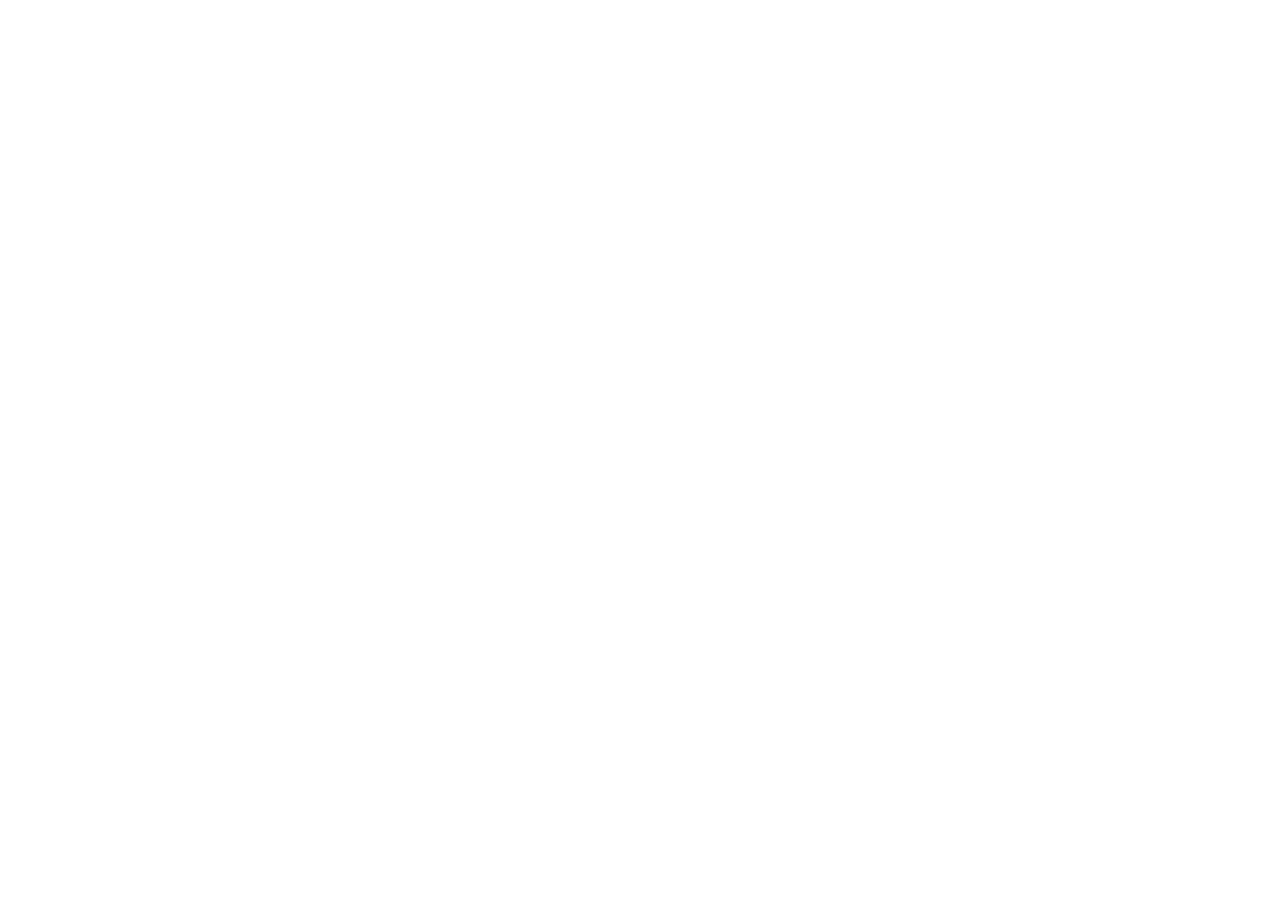
==== src/main/resources/static/index.html @ 457ac4c6 "Initial version done using eclipse" ====
<!DOCTYPE HTML>
<html>
<head> 
    <title>Getting Started: Serving Web Content</title> 
    <meta http-equiv="Content-Type" content="text/html; charset=UTF-8" />
		<link href="/lib/bootstrap-4.1.1/dist/css/bootstrap.min.css" rel="stylesheet">  
		<link href="/css/common.css" rel="stylesheet">  
		<link rel="stylesheet" href="/lib/bxslider-4-4.2.12/dist/jquery.bxslider.css">
		<link rel="stylesheet" href="/lib/datePicker-master/css/datepicker.css">
</head>
	<body>
	    <div id="screenDiv"></div>

			<script src="/lib/jquery-3.3.1.min.js"></script>
			<script src="/lib/popper.min.js"></script>
			<script src="/lib/bootstrap-4.1.1/dist/js/bootstrap.min.js"></script>
			<script src="/lib/bxslider-4-4.2.12/dist/jquery.bxslider.js"></script>
			<script src="/lib/datePicker-master/js/datepicker.js"></script>
			<script src="/lib/nicEdit/nicEdit.js"></script>
			
		  <script src="/lib/UiUtil.js"></script>
		  <script src="/lib/UiForm.js"></script>   
		  <script src="/lib/Js2StJson.js"></script>

			<script>
				var objRealWorld = {"id":null,"productCode":"TPN01","shortDescription":"Allianz Life Taipan Account","longDescription":"Taipan","productDescription":"Allianz Life Taipan Account","productType":"UL","supplementaryFollowBasic":"1","ageCalculationBasis":"ANEB","priorityForPremiumMatching":"0","manjaCareApplicable":"","masterPolicyNo":"","riskBackdating":"180","rebate":"","advancePremiumAllowable":"","policyYear":"","okuInfoRequired":"","masterPolicyRequired":"","ceiliExamRequired":"0","perLifeGrouping":"","currency":"MYR","guranteedCoupon":"","toleranceAmountAllowable":"","requirementChannelType":"","stampDuty":"SHTI","serviceTaxExempted":"1","policyScheduleCertTemplate":"0"};
				var objForDisplay = Obj2StJson(objRealWorld);
				//objForDisplay = {"data":{"Product Code":{"data":"Testing Code"},"Short Description":{"data":""},"Long Description":{"data":""},"Product Description":{"data":""},"Product Type":{"data":""},"Supplementary Follow Basic":{"data":""},"Age Calculation Basis":{"data":""},"Priority For Premium Matching":{"data":""},"Manja Care Applicable":{"data":""},"Master Policy No":{"data":""},"Risk Backdating":{"data":""},"Rebate":{"data":""},"Advance Premium Allowable":{"data":""},"Policy Year":{"data":""},"Oku Info Required":{"data":""},"Master Policy Required":{"data":""},"Ceili Exam Required":{"data":""},"Per Life Grouping":{"data":""},"Currency":{"data":""},"Guranteed Coupon":{"data":""},"Tolerance Amount Allowable":{"data":""},"Requirement Channel Type":{"data":""},"Stamp Duty":{"data":""},"Service Tax Exempted":{"data":""},"Policy Schedule Cert Template":{"data":""}}};
				//objForDisplay = {"data":{"Name":{"data":"","updateable":"false","size":"64"},"Alias":{"data":"","updateable":"false","size":"32"},"Birth Date":{"data":"","type":"date"},"Gender":{"option":{"Female":[],"Male":[]},"data":"","lookup":true},"Ethnic":{"option":{"Other":[],"Caucasian":[],"Malay":[],"Indian":[],"Chinese":[]},"data":"","lookup":true},"Religion":{"option":{"Other":[],"Christian":[],"Islam":[],"Hindu":[],"Buddhist":[]},"data":"","lookup":true},"Marital Status":{"option":{"Widow":[],"Divorce":[],"Single":[],"Married":[]},"data":"","lookup":true},"Identification":{"uimaster":true,"clasz":"biz.shujutech.o2rm.Identity","dataset":[{"clasz":"biz.shujutech.o2rm.MalaysiaIdentityCard","objectId":-1,"data":{"Issuing Country":{"data":"Malaysia","changeable":"false","size":"20"},"Identity Name":{"data":"MyKad","changeable":"false","size":"32"},"Old Identity Card No":{"data":"","size":"20"},"New Identity Card No":{"data":"","updateable":"false","size":"20"}},"slideNo":0}]},"No Of Children":{"data":""},"Employment":{"uimaster":true,"clasz":"biz.shujutech.o2rm.Employment","dataset":[{"clasz":"biz.shujutech.o2rm.EmploymentMalaysia","objectId":-1,"data":{"Start Date":{"data":"","type":"date"},"End Date":{"data":"","type":"date"},"Employment Type":{"option":{"Intern":[],"Contract":[],"Permanent":[]},"data":"","lookup":true},"Designation":{"data":"","size":"32"},"Salary":{"clasz":"biz.shujutech.o2rm.Salary","objectId":-1,"data":{"Salary":{"clasz":"biz.shujutech.o2rm.Money","objectId":-1,"data":"","currencies":{"SGD":"SGD","MYR":"MYR"},"type":"money"},"Salary Period":{"option":{"Hourly":[],"Biweekly":[],"Weekly":[],"Monthly":[]},"data":"","lookup":true}}},"Epf Calculator":{"option":{"No EPF Contribution":[],"2017: 11% Employee":[],"As per current statutory regulation":[]},"data":"","lookup":true},"Epf No":{"data":"","size":"16"},"Tax No":{"data":"","size":"16"},"Tax Branch":{"data":"","size":"16"},"Socso No":{"data":"","size":"16"},"New Socso Member":{"data":"","type":"boolean"},"Remark":{"data":"","type":"html"}},"slideNo":0}]},"Bank Account":{"clasz":"biz.shujutech.o2rm.PersonGotBankAccount","dataset":[]},"Address":{"clasz":"biz.shujutech.o2rm.PersonGotAddr","dataset":[]},"Mobile Phone":{"clasz":"biz.shujutech.o2rm.PersonGotMobile","dataset":[]},"Email":{"clasz":"biz.shujutech.o2rm.PersonGotEmail","dataset":[]},"Telephone":{"clasz":"biz.shujutech.o2rm.PersonGotTelephone","dataset":[]},"Spouse":{"uimaster":true,"clasz":"biz.shujutech.o2rm.Spouse","data":{}},"Children":{"clasz":"biz.shujutech.o2rm.Person","dataset":[]},"Emergency Contact":{"uimaster":true,"clasz":"biz.shujutech.o2rm.PersonGotRelative","data":{}}}};
				objForDisplay = {"objectId":13,"clasz":"biz.shujutech.o2rm.Person","data":{"Name":{"data":"Bill Gates","updateable":"false","size":"64"},"Alias":{"data":"","updateable":"false","size":"32"},"Birth Date":{"data":"12-Jan-1956","type":"date"},"Gender":{"option":{"Female":[],"Male":[]},"data":"Male","lookup":true},"Ethnic":{"option":{"Other":[],"Caucasian":[],"Malay":[],"Indian":[],"Chinese":[]},"data":"Caucasian","lookup":true},"Religion":{"option":{"Other":[],"Christian":[],"Islam":[],"Hindu":[],"Buddhist":[]},"data":"Christian","lookup":true},"Marital Status":{"option":{"Widow":[],"Divorce":[],"Single":[],"Married":[]},"data":"Married","lookup":true},"Identification":{"uimaster":true,"clasz":"biz.shujutech.o2rm.Identity","dataset":[{"clasz":"biz.shujutech.o2rm.MalaysiaIdentityCard","objectId":12,"data":{"Issuing Country":{"data":"Malaysia","changeable":"false","size":"20"},"Identity Name":{"data":"MyKad","changeable":"false","size":"32"},"Old Identity Card No":{"data":"","size":"20"},"New Identity Card No":{"data":"23535353234","updateable":"false","size":"20"}},"slideNo":0}]},"No Of Children":{"data":"1"},"Employment":{"uimaster":true,"clasz":"biz.shujutech.o2rm.Employment","dataset":[{"clasz":"biz.shujutech.o2rm.EmploymentMalaysia","objectId":13,"data":{"Start Date":{"data":"01-Jan-2018","type":"date"},"End Date":{"data":"","type":"date"},"Employment Type":{"option":{"Intern":[],"Contract":[],"Permanent":[]},"data":"Intern","lookup":true},"Designation":{"data":"Programmer","size":"32"},"Salary":{"clasz":"biz.shujutech.o2rm.Salary","objectId":-1,"data":{"Salary":{"clasz":"biz.shujutech.o2rm.Money","objectId":-1,"data":"MYR 8,000.00","currencies":{"SGD":"SGD","MYR":"MYR"},"type":"money"},"Salary Period":{"option":{"Hourly":[],"Biweekly":[],"Weekly":[],"Monthly":[]},"data":"Monthly","lookup":true}}},"Epf Calculator":{"option":{"No EPF Contribution":[],"2017: 11% Employee":[],"As per current statutory regulation":[]},"data":"As per current statutory regulation","lookup":true},"Epf No":{"data":"2324294","size":"16"},"Tax No":{"data":"23424332","size":"16"},"Tax Branch":{"data":"23424234","size":"16"},"Socso No":{"data":"242343422","size":"16"},"New Socso Member":{"data":"false","type":"boolean"},"Remark":{"data":"","type":"html"}},"slideNo":0}]},"Bank Account":{"clasz":"biz.shujutech.o2rm.PersonGotBankAccount","dataset":[]},"Address":{"clasz":"biz.shujutech.o2rm.PersonGotAddr","dataset":[]},"Mobile Phone":{"clasz":"biz.shujutech.o2rm.PersonGotMobile","dataset":[]},"Email":{"clasz":"biz.shujutech.o2rm.PersonGotEmail","dataset":[{"clasz":"biz.shujutech.o2rm.PersonGotEmail","objectId":15,"data":{"Email Type":{"option":{"Work":[],"Personal":[]},"data":"Work","lookup":true},"Email":{"data":"shujutech@gmail.com","size":"40"}},"slideNo":0},{"clasz":"biz.shujutech.o2rm.PersonGotEmail","objectId":16,"data":{"Email Type":{"option":{"Work":[],"Personal":[]},"data":"Personal","lookup":true},"Email":{"data":"bill.gates@mickysoft.com","size":"40"}},"slideNo":1}]},"Telephone":{"clasz":"biz.shujutech.o2rm.PersonGotTelephone","dataset":[]},"Spouse":{"uimaster":true,"clasz":"biz.shujutech.o2rm.Spouse","data":{}},"Children":{"clasz":"biz.shujutech.o2rm.Person","dataset":[]},"Emergency Contact":{"uimaster":true,"clasz":"biz.shujutech.o2rm.PersonGotRelative","data":{}}}};
				var screenLayout = new UiForm("screenLayout");
				screenLayout.displayObject("screenDiv", objForDisplay, "Employee");
			</script>		  

	</body>
</html>
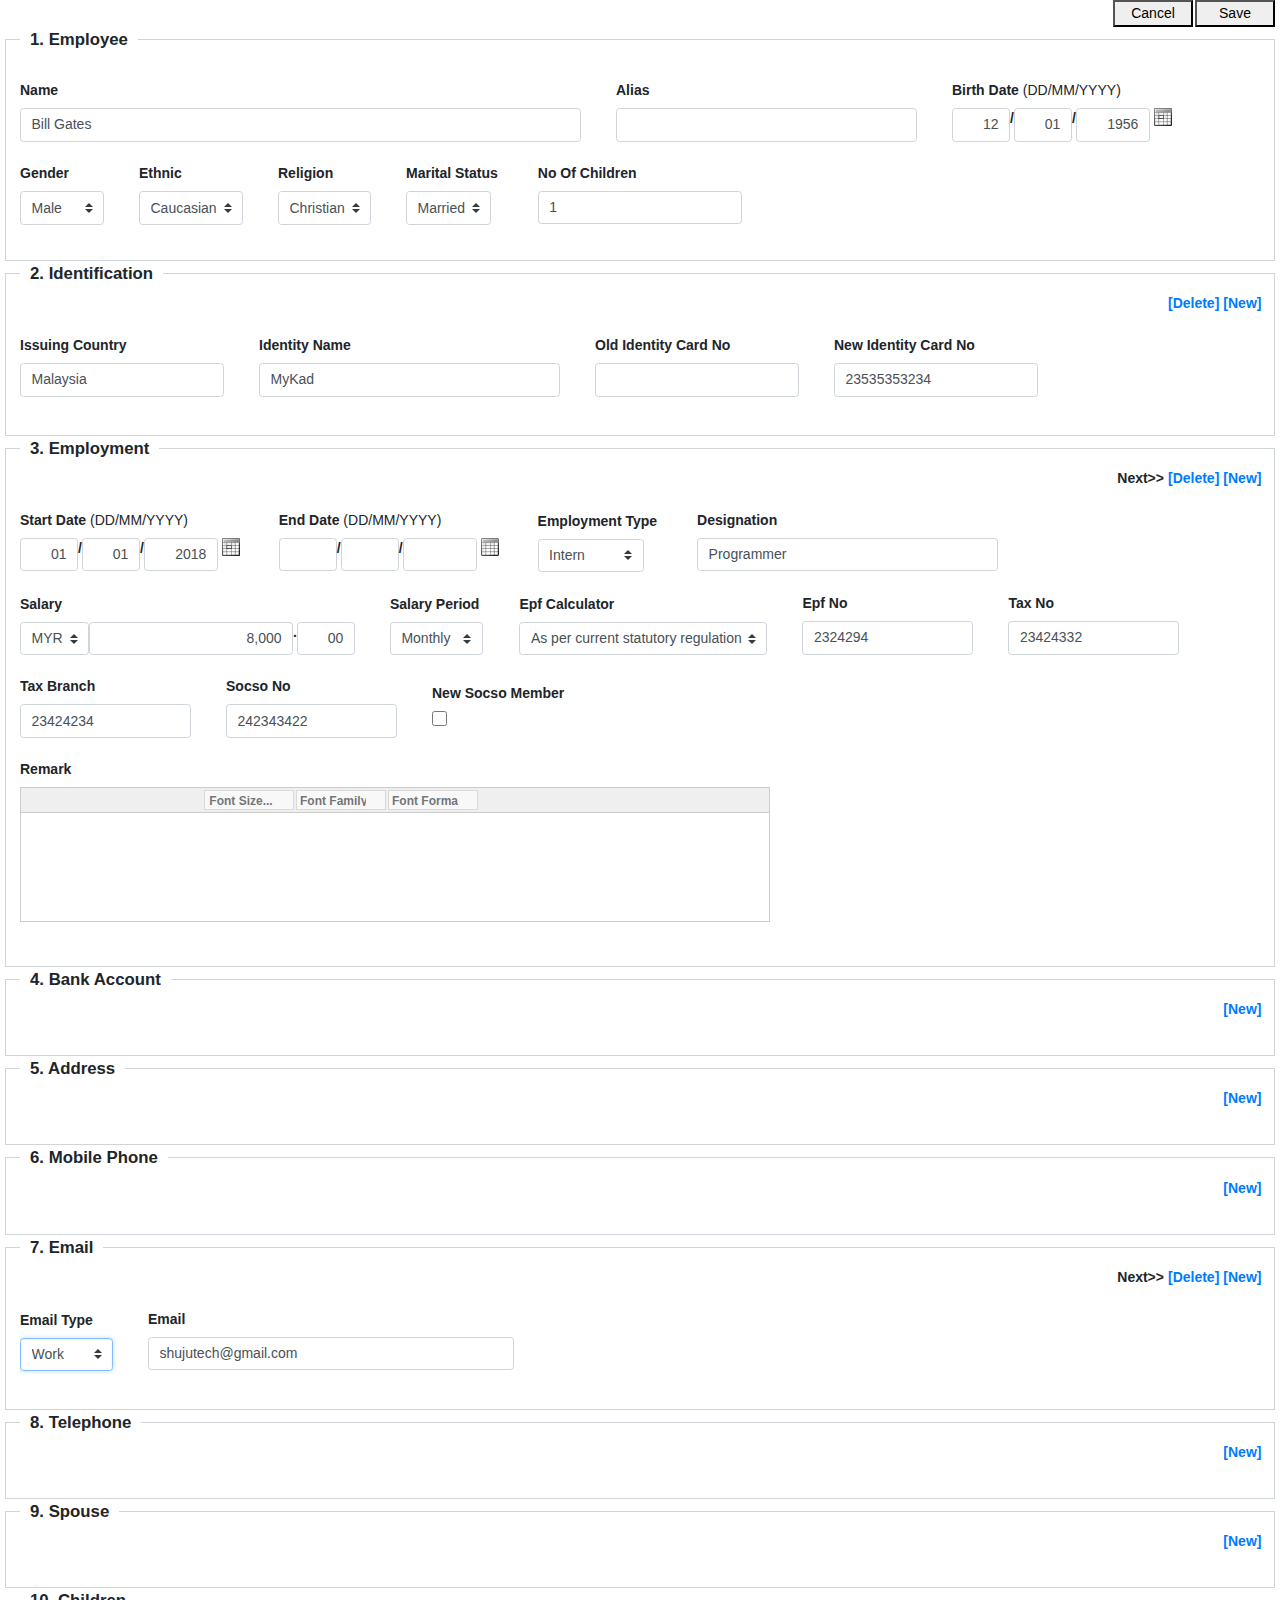
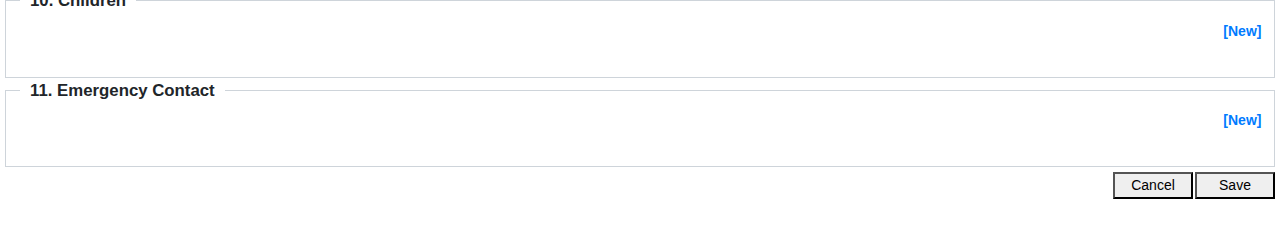
==== commit f9984f70: "Easy support for position label-input with display: inline-flex" ====
--- a/src/main/resources/static/index.html
+++ b/src/main/resources/static/index.html
@@ -1,36 +1,36 @@
 <!DOCTYPE HTML>
 <html>
 <head> 
-    <title>Getting Started: Serving Web Content</title> 
-    <meta http-equiv="Content-Type" content="text/html; charset=UTF-8" />
-		<link href="/lib/bootstrap-4.1.1/dist/css/bootstrap.min.css" rel="stylesheet">  
-		<link href="/css/common.css" rel="stylesheet">  
-		<link rel="stylesheet" href="/lib/bxslider-4-4.2.12/dist/jquery.bxslider.css">
-		<link rel="stylesheet" href="/lib/datePicker-master/css/datepicker.css">
+		<title>Getting Started: Serving Web Content</title> 
+		<meta http-equiv="Content-Type" content="text/html; charset=UTF-8" />
+		<link href="lib/bootstrap-4.1.1/dist/css/bootstrap.min.css" rel="stylesheet">	
+		<link rel="stylesheet" href="lib/datePicker-master/css/datepicker.css">
+		<link href="css/st-common.css" rel="stylesheet">	
 </head>
 	<body>
-	    <div id="screenDiv"></div>
+			<div id="screenDiv"></div>
 
-			<script src="/lib/jquery-3.3.1.min.js"></script>
-			<script src="/lib/popper.min.js"></script>
-			<script src="/lib/bootstrap-4.1.1/dist/js/bootstrap.min.js"></script>
-			<script src="/lib/bxslider-4-4.2.12/dist/jquery.bxslider.js"></script>
-			<script src="/lib/datePicker-master/js/datepicker.js"></script>
-			<script src="/lib/nicEdit/nicEdit.js"></script>
+			<script src="lib/jquery-3.3.1.min.js"></script>
+			<script src="lib/popper.min.js"></script>
+			<script src="lib/bootstrap-4.1.1/dist/js/bootstrap.min.js"></script>
+			<script src="lib/datePicker-master/js/datepicker.js"></script>
+			<script src="lib/nicEdit/nicEdit.js"></script>
+			<script src="lib/jQuery-Mask-Plugin-master/dist/jquery.mask.min.js"></script>
 			
-		  <script src="/lib/UiUtil.js"></script>
-		  <script src="/lib/UiForm.js"></script>   
-		  <script src="/lib/Js2StJson.js"></script>
+			<script src="lib/UiUtil.js"></script>
+			<script src="lib/UiForm.js"></script>	 
+			<script src="lib/Js2StJson.js"></script>
 
 			<script>
 				var objRealWorld = {"id":null,"productCode":"TPN01","shortDescription":"Allianz Life Taipan Account","longDescription":"Taipan","productDescription":"Allianz Life Taipan Account","productType":"UL","supplementaryFollowBasic":"1","ageCalculationBasis":"ANEB","priorityForPremiumMatching":"0","manjaCareApplicable":"","masterPolicyNo":"","riskBackdating":"180","rebate":"","advancePremiumAllowable":"","policyYear":"","okuInfoRequired":"","masterPolicyRequired":"","ceiliExamRequired":"0","perLifeGrouping":"","currency":"MYR","guranteedCoupon":"","toleranceAmountAllowable":"","requirementChannelType":"","stampDuty":"SHTI","serviceTaxExempted":"1","policyScheduleCertTemplate":"0"};
 				var objForDisplay = Obj2StJson(objRealWorld);
 				//objForDisplay = {"data":{"Product Code":{"data":"Testing Code"},"Short Description":{"data":""},"Long Description":{"data":""},"Product Description":{"data":""},"Product Type":{"data":""},"Supplementary Follow Basic":{"data":""},"Age Calculation Basis":{"data":""},"Priority For Premium Matching":{"data":""},"Manja Care Applicable":{"data":""},"Master Policy No":{"data":""},"Risk Backdating":{"data":""},"Rebate":{"data":""},"Advance Premium Allowable":{"data":""},"Policy Year":{"data":""},"Oku Info Required":{"data":""},"Master Policy Required":{"data":""},"Ceili Exam Required":{"data":""},"Per Life Grouping":{"data":""},"Currency":{"data":""},"Guranteed Coupon":{"data":""},"Tolerance Amount Allowable":{"data":""},"Requirement Channel Type":{"data":""},"Stamp Duty":{"data":""},"Service Tax Exempted":{"data":""},"Policy Schedule Cert Template":{"data":""}}};
 				//objForDisplay = {"data":{"Name":{"data":"","updateable":"false","size":"64"},"Alias":{"data":"","updateable":"false","size":"32"},"Birth Date":{"data":"","type":"date"},"Gender":{"option":{"Female":[],"Male":[]},"data":"","lookup":true},"Ethnic":{"option":{"Other":[],"Caucasian":[],"Malay":[],"Indian":[],"Chinese":[]},"data":"","lookup":true},"Religion":{"option":{"Other":[],"Christian":[],"Islam":[],"Hindu":[],"Buddhist":[]},"data":"","lookup":true},"Marital Status":{"option":{"Widow":[],"Divorce":[],"Single":[],"Married":[]},"data":"","lookup":true},"Identification":{"uimaster":true,"clasz":"biz.shujutech.o2rm.Identity","dataset":[{"clasz":"biz.shujutech.o2rm.MalaysiaIdentityCard","objectId":-1,"data":{"Issuing Country":{"data":"Malaysia","changeable":"false","size":"20"},"Identity Name":{"data":"MyKad","changeable":"false","size":"32"},"Old Identity Card No":{"data":"","size":"20"},"New Identity Card No":{"data":"","updateable":"false","size":"20"}},"slideNo":0}]},"No Of Children":{"data":""},"Employment":{"uimaster":true,"clasz":"biz.shujutech.o2rm.Employment","dataset":[{"clasz":"biz.shujutech.o2rm.EmploymentMalaysia","objectId":-1,"data":{"Start Date":{"data":"","type":"date"},"End Date":{"data":"","type":"date"},"Employment Type":{"option":{"Intern":[],"Contract":[],"Permanent":[]},"data":"","lookup":true},"Designation":{"data":"","size":"32"},"Salary":{"clasz":"biz.shujutech.o2rm.Salary","objectId":-1,"data":{"Salary":{"clasz":"biz.shujutech.o2rm.Money","objectId":-1,"data":"","currencies":{"SGD":"SGD","MYR":"MYR"},"type":"money"},"Salary Period":{"option":{"Hourly":[],"Biweekly":[],"Weekly":[],"Monthly":[]},"data":"","lookup":true}}},"Epf Calculator":{"option":{"No EPF Contribution":[],"2017: 11% Employee":[],"As per current statutory regulation":[]},"data":"","lookup":true},"Epf No":{"data":"","size":"16"},"Tax No":{"data":"","size":"16"},"Tax Branch":{"data":"","size":"16"},"Socso No":{"data":"","size":"16"},"New Socso Member":{"data":"","type":"boolean"},"Remark":{"data":"","type":"html"}},"slideNo":0}]},"Bank Account":{"clasz":"biz.shujutech.o2rm.PersonGotBankAccount","dataset":[]},"Address":{"clasz":"biz.shujutech.o2rm.PersonGotAddr","dataset":[]},"Mobile Phone":{"clasz":"biz.shujutech.o2rm.PersonGotMobile","dataset":[]},"Email":{"clasz":"biz.shujutech.o2rm.PersonGotEmail","dataset":[]},"Telephone":{"clasz":"biz.shujutech.o2rm.PersonGotTelephone","dataset":[]},"Spouse":{"uimaster":true,"clasz":"biz.shujutech.o2rm.Spouse","data":{}},"Children":{"clasz":"biz.shujutech.o2rm.Person","dataset":[]},"Emergency Contact":{"uimaster":true,"clasz":"biz.shujutech.o2rm.PersonGotRelative","data":{}}}};
-				objForDisplay = {"objectId":13,"clasz":"biz.shujutech.o2rm.Person","data":{"Name":{"data":"Bill Gates","updateable":"false","size":"64"},"Alias":{"data":"","updateable":"false","size":"32"},"Birth Date":{"data":"12-Jan-1956","type":"date"},"Gender":{"option":{"Female":[],"Male":[]},"data":"Male","lookup":true},"Ethnic":{"option":{"Other":[],"Caucasian":[],"Malay":[],"Indian":[],"Chinese":[]},"data":"Caucasian","lookup":true},"Religion":{"option":{"Other":[],"Christian":[],"Islam":[],"Hindu":[],"Buddhist":[]},"data":"Christian","lookup":true},"Marital Status":{"option":{"Widow":[],"Divorce":[],"Single":[],"Married":[]},"data":"Married","lookup":true},"Identification":{"uimaster":true,"clasz":"biz.shujutech.o2rm.Identity","dataset":[{"clasz":"biz.shujutech.o2rm.MalaysiaIdentityCard","objectId":12,"data":{"Issuing Country":{"data":"Malaysia","changeable":"false","size":"20"},"Identity Name":{"data":"MyKad","changeable":"false","size":"32"},"Old Identity Card No":{"data":"","size":"20"},"New Identity Card No":{"data":"23535353234","updateable":"false","size":"20"}},"slideNo":0}]},"No Of Children":{"data":"1"},"Employment":{"uimaster":true,"clasz":"biz.shujutech.o2rm.Employment","dataset":[{"clasz":"biz.shujutech.o2rm.EmploymentMalaysia","objectId":13,"data":{"Start Date":{"data":"01-Jan-2018","type":"date"},"End Date":{"data":"","type":"date"},"Employment Type":{"option":{"Intern":[],"Contract":[],"Permanent":[]},"data":"Intern","lookup":true},"Designation":{"data":"Programmer","size":"32"},"Salary":{"clasz":"biz.shujutech.o2rm.Salary","objectId":-1,"data":{"Salary":{"clasz":"biz.shujutech.o2rm.Money","objectId":-1,"data":"MYR 8,000.00","currencies":{"SGD":"SGD","MYR":"MYR"},"type":"money"},"Salary Period":{"option":{"Hourly":[],"Biweekly":[],"Weekly":[],"Monthly":[]},"data":"Monthly","lookup":true}}},"Epf Calculator":{"option":{"No EPF Contribution":[],"2017: 11% Employee":[],"As per current statutory regulation":[]},"data":"As per current statutory regulation","lookup":true},"Epf No":{"data":"2324294","size":"16"},"Tax No":{"data":"23424332","size":"16"},"Tax Branch":{"data":"23424234","size":"16"},"Socso No":{"data":"242343422","size":"16"},"New Socso Member":{"data":"false","type":"boolean"},"Remark":{"data":"","type":"html"}},"slideNo":0}]},"Bank Account":{"clasz":"biz.shujutech.o2rm.PersonGotBankAccount","dataset":[]},"Address":{"clasz":"biz.shujutech.o2rm.PersonGotAddr","dataset":[]},"Mobile Phone":{"clasz":"biz.shujutech.o2rm.PersonGotMobile","dataset":[]},"Email":{"clasz":"biz.shujutech.o2rm.PersonGotEmail","dataset":[{"clasz":"biz.shujutech.o2rm.PersonGotEmail","objectId":15,"data":{"Email Type":{"option":{"Work":[],"Personal":[]},"data":"Work","lookup":true},"Email":{"data":"shujutech@gmail.com","size":"40"}},"slideNo":0},{"clasz":"biz.shujutech.o2rm.PersonGotEmail","objectId":16,"data":{"Email Type":{"option":{"Work":[],"Personal":[]},"data":"Personal","lookup":true},"Email":{"data":"bill.gates@mickysoft.com","size":"40"}},"slideNo":1}]},"Telephone":{"clasz":"biz.shujutech.o2rm.PersonGotTelephone","dataset":[]},"Spouse":{"uimaster":true,"clasz":"biz.shujutech.o2rm.Spouse","data":{}},"Children":{"clasz":"biz.shujutech.o2rm.Person","dataset":[]},"Emergency Contact":{"uimaster":true,"clasz":"biz.shujutech.o2rm.PersonGotRelative","data":{}}}};
+				//objForDisplay = {"objectId":13,"clasz":"biz.shujutech.o2rm.Person","data":{"Name":{"data":"Bill Gates","updateable":"false","size":"64"},"Alias":{"data":"","updateable":"false","size":"32"},"Birth Date":{"data":"12-Jan-1956","type":"date"},"Gender":{"option":{"Female":[],"Male":[]},"data":"Male","lookup":true},"Ethnic":{"option":{"Other":[],"Caucasian":[],"Malay":[],"Indian":[],"Chinese":[]},"data":"Caucasian","lookup":true},"Religion":{"option":{"Other":[],"Christian":[],"Islam":[],"Hindu":[],"Buddhist":[]},"data":"Christian","lookup":true},"Marital Status":{"option":{"Widow":[],"Divorce":[],"Single":[],"Married":[]},"data":"Married","lookup":true},"Identification":{"uimaster":true,"clasz":"biz.shujutech.o2rm.Identity","dataset":[{"clasz":"biz.shujutech.o2rm.MalaysiaIdentityCard","objectId":12,"data":{"Issuing Country":{"data":"Malaysia","changeable":"false","size":"20"},"Identity Name":{"data":"MyKad","changeable":"false","size":"32"},"Old Identity Card No":{"data":"","size":"20"},"New Identity Card No":{"data":"23535353234","updateable":"false","size":"20"}},"slideNo":0}]},"No Of Children":{"data":"1"},"Employment":{"uimaster":true,"clasz":"biz.shujutech.o2rm.Employment","dataset":[{"clasz":"biz.shujutech.o2rm.EmploymentMalaysia","objectId":13,"data":{"Start Date":{"data":"01-Jan-2018","type":"date"},"End Date":{"data":"","type":"date"},"Employment Type":{"option":{"Intern":[],"Contract":[],"Permanent":[]},"data":"Intern","lookup":true},"Designation":{"data":"Programmer","size":"32"},"Salary":{"clasz":"biz.shujutech.o2rm.Salary","objectId":-1,"data":{"Salary":{"clasz":"biz.shujutech.o2rm.Money","objectId":-1,"data":"MYR 8,000.00","currencies":{"SGD":"SGD","MYR":"MYR"},"type":"money"},"Salary Period":{"option":{"Hourly":[],"Biweekly":[],"Weekly":[],"Monthly":[]},"data":"Monthly","lookup":true}}},"Epf Calculator":{"option":{"No EPF Contribution":[],"2017: 11% Employee":[],"As per current statutory regulation":[]},"data":"As per current statutory regulation","lookup":true},"Epf No":{"data":"2324294","size":"16"},"Tax No":{"data":"23424332","size":"16"},"Tax Branch":{"data":"23424234","size":"16"},"Socso No":{"data":"242343422","size":"16"},"New Socso Member":{"data":"false","type":"boolean"},"Remark":{"data":"","type":"html"}},"slideNo":0}]},"Bank Account":{"clasz":"biz.shujutech.o2rm.PersonGotBankAccount","dataset":[]},"Address":{"clasz":"biz.shujutech.o2rm.PersonGotAddr","dataset":[]},"Mobile Phone":{"clasz":"biz.shujutech.o2rm.PersonGotMobile","dataset":[]},"Email":{"clasz":"biz.shujutech.o2rm.PersonGotEmail","dataset":[{"clasz":"biz.shujutech.o2rm.PersonGotEmail","objectId":15,"data":{"Email Type":{"option":{"Work":[],"Personal":[]},"data":"Work","lookup":true},"Email":{"data":"shujutech@gmail.com","size":"40"}},"slideNo":0},{"clasz":"biz.shujutech.o2rm.PersonGotEmail","objectId":16,"data":{"Email Type":{"option":{"Work":[],"Personal":[]},"data":"Personal","lookup":true},"Email":{"data":"bill.gates@mickysoft.com","size":"40"}},"slideNo":1}]},"Telephone":{"clasz":"biz.shujutech.o2rm.PersonGotTelephone","dataset":[]},"Spouse":{"uimaster":true,"clasz":"biz.shujutech.o2rm.Spouse","data":{}},"Children":{"clasz":"biz.shujutech.o2rm.Person","dataset":[]},"Emergency Contact":{"uimaster":true,"clasz":"biz.shujutech.o2rm.PersonGotRelative","data":{}}}};
+				objForDisplay = {"objectId":13,"clasz":"biz.shujutech.o2rm.Person","data":{"Name":{"data":"Bill Gates","updateable":"false","size":"64"},"Alias":{"data":"","updateable":"false","size":"32"},"Birth Date":{"data":"12-Jan-1956","type":"date"},"Gender":{"option":{"Female":[],"Male":[]},"data":"Male","lookup":true},"Ethnic":{"option":{"Other":[],"Caucasian":[],"Malay":[],"Indian":[],"Chinese":[]},"data":"Caucasian","lookup":true},"Religion":{"option":{"Other":[],"Christian":[],"Islam":[],"Hindu":[],"Buddhist":[]},"data":"Christian","lookup":true},"Marital Status":{"option":{"Widow":[],"Divorce":[],"Single":[],"Married":[]},"data":"Married","lookup":true},"Identification":{"uimaster":true,"clasz":"biz.shujutech.o2rm.Identity","dataset":[{"clasz":"biz.shujutech.o2rm.MalaysiaIdentityCard","objectId":12,"data":{"Issuing Country":{"data":"Malaysia","changeable":"false","size":"20"},"Identity Name":{"data":"MyKad","changeable":"false","size":"32"},"Old Identity Card No":{"data":"","size":"20"},"New Identity Card No":{"data":"23535353234","updateable":"false","size":"20"}},"slideNo":0}]},"No Of Children":{"data":"1"},"Employment":{"uimaster":true,"clasz":"biz.shujutech.o2rm.Employment","dataset":[{"clasz":"biz.shujutech.o2rm.EmploymentMalaysia","objectId":13,"data":{"Start Date":{"data":"01-Jan-2018","type":"date"},"End Date":{"data":"","type":"date"},"Employment Type":{"option":{"Intern":[],"Contract":[],"Permanent":[]},"data":"Intern","lookup":true},"Designation":{"data":"Programmer","size":"32"},"Salary":{"clasz":"biz.shujutech.o2rm.Salary","objectId":-1,"data":{"Salary":{"clasz":"biz.shujutech.o2rm.Money","objectId":-1,"data":"MYR 8,000.00","currencies":{"SGD":"SGD","MYR":"MYR"},"type":"money"},"Salary Period":{"option":{"Hourly":[],"Biweekly":[],"Weekly":[],"Monthly":[]},"data":"Monthly","lookup":true}}},"Epf Calculator":{"option":{"No EPF Contribution":[],"2017: 11% Employee":[],"As per current statutory regulation":[]},"data":"As per current statutory regulation","lookup":true},"Epf No":{"data":"2324294","size":"16"},"Tax No":{"data":"23424332","size":"16"},"Tax Branch":{"data":"23424234","size":"16"},"Socso No":{"data":"242343422","size":"16"},"New Socso Member":{"data":"false","type":"boolean"},"Remark":{"data":"","type":"html"}},"slideNo":0},{"clasz":"biz.shujutech.o2rm.EmploymentMalaysia","objectId":14,"data":{"Start Date":{"data":"13-Jun-2018","type":"date"},"End Date":{"data":"","type":"date"},"Employment Type":{"option":{"Intern":[],"Contract":[],"Permanent":[]},"data":"Contract","lookup":true},"Designation":{"data":"Tester","size":"32"},"Salary":{"clasz":"biz.shujutech.o2rm.Salary","objectId":-1,"data":{"Salary":{"clasz":"biz.shujutech.o2rm.Money","objectId":-1,"data":"MYR 11,800.00","currencies":{"SGD":"SGD","MYR":"MYR"},"type":"money"},"Salary Period":{"option":{"Hourly":[],"Biweekly":[],"Weekly":[],"Monthly":[]},"data":"Monthly","lookup":true}}},"Epf Calculator":{"option":{"No EPF Contribution":[],"2017: 11% Employee":[],"As per current statutory regulation":[]},"data":"As per current statutory regulation","lookup":true},"Epf No":{"data":"234242","size":"16"},"Tax No":{"data":"242424","size":"16"},"Tax Branch":{"data":"242424","size":"16"},"Socso No":{"data":"22424","size":"16"},"New Socso Member":{"data":"false","type":"boolean"},"Remark":{"data":"Part time job","type":"html"}},"slideNo":1}]},"Bank Account":{"clasz":"biz.shujutech.o2rm.PersonGotBankAccount","dataset":[]},"Address":{"clasz":"biz.shujutech.o2rm.PersonGotAddr","dataset":[]},"Mobile Phone":{"clasz":"biz.shujutech.o2rm.PersonGotMobile","dataset":[]},"Email":{"clasz":"biz.shujutech.o2rm.PersonGotEmail","dataset":[{"clasz":"biz.shujutech.o2rm.PersonGotEmail","objectId":15,"data":{"Email Type":{"option":{"Work":[],"Personal":[]},"data":"Work","lookup":true},"Email":{"data":"shujutech@gmail.com","size":"40"}},"slideNo":0},{"clasz":"biz.shujutech.o2rm.PersonGotEmail","objectId":16,"data":{"Email Type":{"option":{"Work":[],"Personal":[]},"data":"Personal","lookup":true},"Email":{"data":"bill.gates@mickysoft.com","size":"40"}},"slideNo":1}]},"Telephone":{"clasz":"biz.shujutech.o2rm.PersonGotTelephone","dataset":[]},"Spouse":{"uimaster":true,"clasz":"biz.shujutech.o2rm.Spouse","data":{}},"Children":{"clasz":"biz.shujutech.o2rm.Person","dataset":[]},"Emergency Contact":{"uimaster":true,"clasz":"biz.shujutech.o2rm.PersonGotRelative","data":{}}}};
 				var screenLayout = new UiForm("screenLayout");
 				screenLayout.displayObject("screenDiv", objForDisplay, "Employee");
-			</script>		  
+			</script>			
 
 	</body>
 </html>
--- a/src/main/resources/static/lib/datePicker-master/css/datepicker.css
+++ b/src/main/resources/static/lib/datePicker-master/css/datepicker.css
@@ -0,0 +1,894 @@
+/*
+    Unminified development version of the datepicker stylesheet. Please use the
+    minified version in production - remember to run a find/replace on the
+    minified file to update the image locations to suit your installation - more
+    info can be found in the header of the minified file.
+    
+    F.Y.I: Here's the HTML produced for each instance of the datePicker, in this
+    case associated with a form element having an id of "demo-1"
+    
+<div id="fd-demo-1" class="date-picker drag-enabled" aria-describedby="fd-dp-aria-describedby" aria-labelledby="demo-1_label" aria-hidden="false" role="application" dir="ltr">
+    <div>
+        <table class="date-picker-table" role="grid">
+            <thead class="date-picker-thead">
+                <tr role="presentation">
+                    <th class="date-picker-title drag-enabled" colspan="7"><span class="month-display drag-enabled">January&nbsp;</span><span class="year-display drag-enabled">2013</span></th>
+                </tr>
+                <tr role="presentation">
+                    <th><span class="prev-but prev-year" id="demo-1-prev-year-but" title="Previous year">«</span></th>
+                    <th><span class="prev-but prev-month" id="demo-1-prev-month-but" title="Previous month">‹</span></th>
+                    <th colspan="3"><span class="today-but fd-disabled" id="demo-1-today-but" title="">Today</span></th>
+                    <th><span class="next-but next-month" id="demo-1-next-month-but" title="Next month">›</span></th>
+                    <th><span class="next-but next-year" id="demo-1-next-year-but" title="Next year">»</span></th>
+                </tr>
+                <tr>
+                    <th class="date-picker-day-header" scope="col" role="columnheader" id="demo-1-col-0" title="Monday">Mon</th>
+                    <th class="date-picker-day-header" scope="col" role="columnheader" id="demo-1-col-1" title="Tuesday"><span class="fd-day-header" title="Tuesday">Tue</span></th>
+                    <th class="date-picker-day-header" scope="col" role="columnheader" id="demo-1-col-2" title="Wednesday"><span class="fd-day-header" title="Wednesday">Wed</span></th>
+                    <th class="date-picker-day-header" scope="col" role="columnheader" id="demo-1-col-3" title="Thursday"><span class="fd-day-header" title="Thursday">Thu</span></th>
+                    <th class="date-picker-day-header" scope="col" role="columnheader" id="demo-1-col-4" title="Friday"><span class="fd-day-header" title="Friday">Fri</span></th>
+                    <th class="date-picker-day-header date-picker-highlight" scope="col" role="columnheader" id="demo-1-col-5" title="Saturday"><span class="fd-day-header" title="Saturday">Sat</span></th>
+                    <th class="date-picker-day-header date-picker-highlight" scope="col" role="columnheader" id="demo-1-col-6" title="Sunday"><span class="fd-day-header" title="Sunday">Sun</span></th>
+                </tr>
+            </thead>
+            <tbody>
+                <tr role="row">
+                    <td aria-describedby="demo-1-col-0" aria-selected="false" role="gridcell" class="date-picker-unused" title="">&nbsp;</td>
+                    <td aria-describedby="demo-1-col-1" aria-selected="false" role="gridcell" title="January 01, 2013" class="day-1 cell-1 cd-20130101 yyyymm-201301 mmdd-0101">1</td>
+                    <td aria-describedby="demo-1-col-2" aria-selected="false" role="gridcell" title="January 02, 2013" class="day-2 cell-2 cd-20130102 yyyymm-201301 mmdd-0102">2</td>
+                    <td aria-describedby="demo-1-col-3" aria-selected="false" role="gridcell" title="January 03, 2013" class="day-3 cell-3 cd-20130103 yyyymm-201301 mmdd-0103">3</td>
+                    <td aria-describedby="demo-1-col-4" aria-selected="false" role="gridcell" title="January 04, 2013" class="day-4 cell-4 cd-20130104 yyyymm-201301 mmdd-0104">4</td>
+                    <td aria-describedby="demo-1-col-5" aria-selected="false" role="gridcell" title="January 05, 2013" class="day-5 cell-5 cd-20130105 yyyymm-201301 mmdd-0105 date-picker-highlight">5</td>
+                    <td aria-describedby="demo-1-col-6" aria-selected="false" role="gridcell" title="January 06, 2013" class="day-6 cell-6 cd-20130106 yyyymm-201301 mmdd-0106 date-picker-highlight">6</td>
+                </tr>
+                <tr role="row">
+                    <td aria-describedby="demo-1-col-0" aria-selected="false" role="gridcell" title="January 07, 2013" class="day-0 cell-7 cd-20130107 yyyymm-201301 mmdd-0107">7</td>
+                    <td aria-describedby="demo-1-col-1" aria-selected="false" role="gridcell" title="January 08, 2013" class="day-1 cell-8 cd-20130108 yyyymm-201301 mmdd-0108">8</td>
+                    <td aria-describedby="demo-1-col-2" aria-selected="false" role="gridcell" title="January 09, 2013" class="day-2 cell-9 cd-20130109 yyyymm-201301 mmdd-0109">9</td>
+                    <td aria-describedby="demo-1-col-3" aria-selected="false" role="gridcell" title="January 10, 2013" class="day-3 cell-10 cd-20130110 yyyymm-201301 mmdd-0110">10</td>
+                    <td aria-describedby="demo-1-col-4" aria-selected="false" role="gridcell" title="January 11, 2013" class="day-4 cell-11 cd-20130111 yyyymm-201301 mmdd-0111">11</td>
+                    <td aria-describedby="demo-1-col-5" aria-selected="false" role="gridcell" title="January 12, 2013" id="demo-1-date-picker-hover" class="day-5 cell-12 cd-20130112 yyyymm-201301 mmdd-0112 date-picker-today date-picker-highlight date-picker-hover" tabindex="0">12</td>
+                    <td aria-describedby="demo-1-col-6" aria-selected="false" role="gridcell" title="January 13, 2013" class="day-6 cell-13 cd-20130113 yyyymm-201301 mmdd-0113 date-picker-highlight">13</td>
+                </tr>
+                
+                ... snip ...
+                
+            </tbody>
+        </table>
+    </div>
+</div>
+
+*/
+
+/*
+    Hide the datepickers associated input by using a className
+*/
+.fd-hidden-input
+    {
+    display:none;
+    }
+/*
+    Screen reader class - used to hide spans inside each cell from the visual
+    display. See: http://webaim.org/techniques/css/invisiblecontent/
+*/
+.fd-screen-reader
+    {
+    position:absolute;
+    left:-999em;
+    top:auto;
+    width:1px;
+    height:1px;
+    overflow:hidden;
+    -moz-outline: 0 none;
+         outline: 0 none;
+    } 
+/*
+    The wrapper div
+*/
+.date-picker
+    {
+    position:absolute;
+    z-index:9999;
+    text-align:center;
+    /* 
+    Change the font-size to suit your needs. The following line is for the demo
+    that has a 14px font-size defined on the body tag.
+
+    All other rules are "em" based and inherit from the font-size set here.
+    */
+    font:900 0.8em/1em "HelveticaNeue-Light", "Helvetica Neue Light", "Helvetica Neue", Helvetica, Verdana, Arial, "Lucida Grande", sans-serif;
+    background:transparent;
+    -webkit-user-select:none;
+       -moz-user-select:none;
+        -ms-user-select:none;
+         -o-user-select:none;
+            user-select:none;
+    /*
+    Set the fade in/out animation time here. This is used for browsers that
+    support CSS transitions. Non-supporting browsers receive the fade effect
+    using a Javascript fallback.
+    */
+    opacity:1;
+    -webkit-transition:opacity .75s ease-in-out;
+       -moz-transition:opacity .75s ease-in-out;
+        -ms-transition:opacity .75s ease-in-out;
+         -o-transition:opacity .75s ease-in-out;
+            transition:opacity .75s ease-in-out;
+    }
+.date-picker div
+    {
+    border:1px solid rgba(255, 255, 255, 0.8);
+    border-radius:0.8em;
+    }
+/*
+    The following rule is used whenever CSS Animations are supported by the
+    browser
+*/
+.date-picker.fd-dp-fade
+    {
+    opacity:0;
+    }
+/*
+    Styles for the static datePickers
+*/
+.static-datepicker
+    {
+    position:relative;
+    top:5px;
+    left:0;
+    margin-bottom:1.5em;
+    }
+/*
+    The iframe hack to cover selectlists in IE6
+*/
+.iehack
+    {
+    position:absolute;
+    background:#fff;
+    z-index:9998;
+    padding:0;
+    margin:0;
+    border:0;
+    display:none;
+    }
+/*
+    The activation "button" created beside each input for popup datePickers
+*/
+.date-picker-control span
+    {
+    display:block;
+    width:18px;
+    height:18px;
+    overflow:hidden;
+    margin:auto 0;
+    resize:none;
+    outline:none;
+    }
+/*
+    The hover effect on the activation button
+*/
+.date-picker-button-active span,
+.date-picker-control:focus span,
+.date-picker-control:hover span,
+.date-picker-control:active span
+    {
+    outline:none;
+    box-shadow:0 0 5px rgba(40, 130, 170, 0.7);
+    border-radius:2px;
+    }
+/*
+    A base64 encoded image-sprite is used for the activation button. IE6 and 7
+    get fed "normal" png images within the rule that follows.
+*/
+.date-picker-control:link,
+.date-picker-control:visited
+    {
+    position:relative;
+    display: -moz-inline-box;
+    border:0 none;
+    padding:0;
+    margin:0 4px;
+    background-color:transparent;
+    background-image:url([data-uri]);
+    background-repeat:no-repeat;
+    background-position:0 -72px;
+    min-width:18px;
+    line-height:1;
+    cursor:pointer;
+    visibility:visible;
+    text-decoration:none;
+    vertical-align:text-bottom;
+    resize:none;
+    }
+/*
+    IE6 & 7 fed "normal" png images
+*/
+.oldie .date-picker-control:link,
+.oldie .date-picker-control:visited
+    {
+    /*
+    IE7 gets a non-base64 encoded image sprite of the base64 encoded image
+    declared above. That's all you have to do for IE7 support as it inherits
+    the background-position declarations used to reposition the sprite
+    */
+    *background-image:url(http://www.yourdomain.com/the/path/to/the/images/datepicker-sprite.png);
+    /*
+    IE6 gets the filter treatment and an individual image for each animation
+    state. This pattern is repeated for all other image-based rules within the
+    stylesheet
+    */
+    _background-image:none;
+    _filter:progid:DXImageTransform.Microsoft.AlphaImageLoader(enabled=true,sizingMethod=crop,src='http://www.yourdomain.com/the/path/to/the/images/datepicker-normal.png');        
+    }
+/*
+    If the datepicker has a valid date then use a different icon for the
+    activation button to let the user know. It's a little detail but it's the
+    little things in life etc
+*/
+.date-picker-dateval:link,
+.date-picker-dateval:visited
+    {
+    background-position:0 -108px;
+    }
+/*
+    Again, IE6 gets a "normal" png image from the server. Rinse, repeat.
+*/
+.oldie .date-picker-dateval:link,
+.oldie .date-picker-dateval:visited
+    {
+    _filter:progid:DXImageTransform.Microsoft.AlphaImageLoader(enabled=true,sizingMethod=crop,src='http://www.yourdomain.com/the/path/to/the/images/datepicker-selected.png');        
+    }
+/*
+    Hover states etc for the activation button
+*/
+.date-picker-button-active:link,
+.date-picker-button-active:visited,
+.date-picker-control:focus,
+.date-picker-control:hover,
+.date-picker-control:active
+    {
+    background-position:0 0;
+    }
+/*
+    IE 6 activation button hover states
+*/
+.oldie .date-picker-button-active:link,
+.oldie .date-picker-button-active:visited,
+.oldie .date-picker-control:focus,
+.oldie .date-picker-control:hover,
+.oldie .date-picker-control:active
+    {
+    _filter:progid:DXImageTransform.Microsoft.AlphaImageLoader(enabled=true,sizingMethod=crop,src='http://www.yourdomain.com/the/path/to/the/images/datepicker-focused.png');             
+    }
+/*
+    Disabled activation button
+*/
+.date-picker-control-disabled:link,
+.date-picker-control-disabled:visited,
+.date-picker-control-disabled:hover,
+.date-picker-control-disabled:active
+    {
+    background-position:0 -36px;
+    cursor:default;
+    }
+/*
+    IE 6 disabled activation button
+*/
+.oldie .date-picker-control-disabled:link,
+.oldie .date-picker-control-disabled:visited,
+.oldie .date-picker-control-disabled:hover,
+.oldie .date-picker-control-disabled:active
+    {
+    _filter:progid:DXImageTransform.Microsoft.AlphaImageLoader(enabled=true,sizingMethod=crop,src='http://www.yourdomain.com/the/path/to/the/images/datepicker-disabled.png');                       
+    }
+.date-picker-control-disabled:hover span,
+.date-picker-control-disabled:active span
+    {
+    box-shadow:none !important;
+    }
+/*
+    Feed IE6 the following rule, IE7 should handle the min-width declared
+    previously.
+ */
+.oldie .date-picker-control
+    {
+    _width:18px;
+    }
+/*
+    IE, older Safari & Opera. Seperate CSS rule seems to be required.
+*/
+.date-picker-control
+    {
+    display:inline-block;
+    outline:none !important;
+    }
+/*
+    Default datepicker "button" styles
+*/
+.date-picker th span
+    {
+    display:block;
+    padding:0;
+    margin:0;
+    text-align:center;
+    line-height:1em;
+    border:0 none;
+    background:transparent;
+    font-weight:bold;
+    cursor:pointer;
+    }
+/*
+    The "month, year" display
+*/
+.date-picker .month-display,
+.date-picker .year-display
+    {
+    display:inline;
+    text-transform:uppercase;
+    letter-spacing:1px;
+    font-weight:normal;
+    font-size:1.2em;
+    }
+/*
+    Generic button class for Next & Previous (both month & year) buttons
+*/
+.date-picker .prev-but,
+.date-picker .next-but
+    {
+    font-weight:normal;
+    font-size:2.4em;
+    font-family: georgia, times new roman, palatino, times, bookman, serif;
+    cursor:pointer;
+    }
+.date-picker .prev-but,
+.date-picker .next-but,
+.date-picker .today-but
+    {
+    -webkit-transition:all .2s ease-in-out;
+       -moz-transition:all .2s ease-in-out;
+        -ms-transition:all .2s ease-in-out;
+         -o-transition:all .2s ease-in-out;
+            transition:all .2s ease-in-out;
+    }
+/*
+    Hover effect for Next & Previous (month, year) buttons
+*/
+.date-picker .prev-but:hover,
+.date-picker .next-but:hover,
+.date-picker .today-but:hover
+    {
+    color:#a84444;
+    }
+.date-picker .prev-but:hover,
+.date-picker .next-but:hover
+    {
+    /*
+    Uncomment this if you want a scale effect
+    
+    -webkit-transform:scale(1.6);
+       -moz-transform:scale(1.6);
+        -ms-transform:scale(1.6);
+         -o-transform:scale(1.6);
+            transform:scale(1.6);
+    
+    text-shadow:0 2px 1px rgba(0,0,0,.4);
+    */
+    }
+/*
+    Today button
+*/
+.date-picker .today-but
+    {
+    text-align:center;
+    margin:0 auto;
+    font-weight:normal;
+    font-size:1em;
+    width:100%;
+    text-decoration:none;
+    padding-top:0.3em;
+    text-transform:uppercase;
+    vertical-align:middle;
+    cursor:pointer
+    }
+/*
+    Disabled buttons
+*/ 
+.date-picker-disabled .prev-but,
+.date-picker-disabled .next-but,
+.date-picker-disabled .today-but,
+.date-picker-disabled .prev-but:hover,
+.date-picker-disabled .next-but:hover,
+.date-picker-disabled .today-but:hover,
+.date-picker .prev-but.fd-disabled:hover,
+.date-picker .next-but.fd-disabled:hover,
+.date-picker .fd-disabled,
+.date-picker .fd-disabled:hover
+    {
+    color:#aaa;
+    cursor:default !important; 
+    opacity:1;
+    }
+.date-picker .prev-but.fd-disabled:hover,
+.date-picker .next-but.fd-disabled:hover
+    {
+    /*
+    Uncomment this if you have uncommented the "scale" rules above
+
+    -webkit-transform:scale(1);
+       -moz-transform:scale(1);
+        -ms-transform:scale(1);
+         -o-transform:scale(1);
+            transform:scale(1);
+    */
+    text-shadow:0 -1px 1px rgba(255,255,255,.8);
+    }
+/*
+    The gradient background image
+*/
+.date-picker table,
+.date-picker td,
+.date-picker tbody th,
+.date-picker .day-disabled,
+.date-picker .date-picker-hover.day-disabled,
+.date-picker .date-picker-unused,
+.date-picker .month-out 
+    {
+    background-color:#fff;
+    background-image:url([data-uri]);
+    background-repeat:repeat-x;
+    background-position:0 0;
+    }
+.oldie .date-picker table,
+.oldie .date-picker td,
+.oldie .date-picker tbody th,
+.oldie .date-picker .day-disabled,
+.oldie .date-picker .date-picker-hover.day-disabled,
+.oldie .date-picker .date-picker-unused,
+.oldie .date-picker .month-out 
+    {
+    *background-image:url(http://www.yourdomain.com/the/path/to/the/images/datepicker-gradient.gif);
+    /*
+    Remove from IE6 as it has a bug that never caches images on dynamically
+    created elements which results in one http request being made for each
+    cell of each table rendered by the script.
+    */
+    _background-image:none;
+    }
+.date-picker table
+    {
+    table-layout:auto;
+    empty-cells:show;
+    border-spacing:2px;
+    border-collapse:separate;
+    position:relative;
+    margin:0;
+    padding:0;
+    border:1px solid #ccc;
+    background-position:0 -20px; 
+    text-align:center;
+    padding:0.3em;
+    width:auto;
+    height:auto;
+    color:#555;
+    font-size:1em;
+    border-radius:0.8em;
+    box-shadow:0px 0px 5px #aaa;
+    }
+/*
+    Create a "Lifted Corners" effect on the table. Ripped straight from @necolas
+    http://nicolasgallagher.com/css-drop-shadows-without-images/
+*/
+.date-picker:before,
+.date-picker:after
+    {
+    content:"";
+    position:absolute;
+    z-index:-2;
+    bottom:17px;
+    left:10px;
+    width:50%;
+    height:20%;
+    max-width:300px;
+    max-height:100px;
+    -webkit-box-shadow:0 15px 10px rgba(0, 0, 0, 0.7);
+       -moz-box-shadow:0 15px 10px rgba(0, 0, 0, 0.7);
+            box-shadow:0 15px 10px rgba(0, 0, 0, 0.7);
+    -webkit-transform:rotate(-3deg);
+       -moz-transform:rotate(-3deg);
+        -ms-transform:rotate(-3deg);
+         -o-transform:rotate(-3deg);
+            transform:rotate(-3deg);
+    }
+.date-picker:after
+    {
+    right:10px;
+    left:auto;
+    -webkit-transform:rotate(3deg);
+       -moz-transform:rotate(3deg);
+        -ms-transform:rotate(3deg);
+         -o-transform:rotate(3deg);
+            transform:rotate(3deg);
+    }
+.oldie .date-picker:before,
+.oldie .date-picker:after
+    {
+    display:none;
+    }
+/* 
+    Common TD & TH styling
+*/
+.date-picker td,
+.date-picker tbody th
+    {
+    padding:0;
+    text-align:center;
+    vertical-align:middle;
+    cursor:pointer;
+    background-position:0 -35px; 
+    width:3em;
+    height:3em;
+    overflow:hidden;
+    outline:transparent none 0px;
+    border:1px solid #cfcfcf;
+    text-transform:none;
+    font-weight:normal;
+    text-shadow:0 1px #fff;
+    border-radius:3px;
+    }
+.date-picker th
+    {
+    border:0 none;
+    padding:0;
+    font-weight:bold;
+    color:#333;
+    text-align:center;
+    vertical-align:middle;
+    text-transform:none;
+    }
+.date-picker .date-picker-week-header
+    {
+    border:1px solid #dcdcdc;
+    font-style:oblique;
+    background:transparent;
+    cursor:default;
+    }
+.date-picker .date-picker-thead .date-picker-week-header
+    {
+    border:0 none;
+    cursor:help;
+    }
+/*
+    The "mon tue wed etc" day header styles 
+*/
+.date-picker .date-picker-day-header
+    {
+    cursor:help;
+    border:0 none;
+    padding:0 0 0.2em 0;
+    text-transform:lowercase;
+    height:auto;
+    }
+/* 
+    tfoot status bar 
+*/
+.date-picker .date-picker-statusbar
+    {
+    cursor:default;
+    font-weight:normal;
+    text-transform:uppercase;
+    letter-spacing:0.1em;
+    border:0 none;
+    background:#fff;
+    height:2.8em;
+    }
+/* 
+    TD cell that is _not_ used to display a day of the month 
+*/
+.date-picker .date-picker-unused
+    {
+    border-color:#dcdcdc;          
+    cursor:default !important;
+    background-position:0 -25px;
+    }
+/* 
+    The TH cell used to display the "month, year" title 
+*/
+.date-picker .date-picker-title
+    {
+    width:auto;
+    height:auto;
+    padding:0.4em 0;
+    }
+/* 
+    The "todays date" cell style 
+*/
+.date-picker .date-picker-today
+    {
+    background:#fff url([data-uri]) no-repeat 0 0;
+    }
+.oldie .date-picker .date-picker-today
+    {
+    *background:#fff url(http://www.yourdomain.com/the/path/to/the/images/datepicker-today.gif) no-repeat 0 0;
+    }
+.date-picker .month-out.date-picker-highlight 
+    {
+    color:#b87676;
+    }
+/* 
+    The "highlight days" style 
+*/
+.date-picker .date-picker-highlight
+    {
+    color:#a86666;
+    }
+/* 
+    The "active cursor" style 
+*/
+.date-picker td
+    {
+    /*
+    
+    Uncomment this if you want a transition on the cursor cells scale effect
+    
+    -webkit-transition: all .2s ease;    
+       -moz-transition: all .2s ease;    
+        -ms-transition: all .2s ease;    
+         -o-transition: all .2s ease;    
+            transition: all .2s ease;    
+    */
+    }
+/*
+    Keyboard users get a scaled cursor. webKit exhibits buggy behaviour when 
+    scaling TD cells so commented out until I find a curious CSS based fix.
+    Opera no longer appears to apply the scale... ho hum...
+*/
+.date-picker-focus .date-picker-hover
+    {
+    /*
+    -webkit-transform:scale(1.25);
+    */
+       -moz-transform:scale(1.25);
+        -ms-transform:scale(1.25);
+         -o-transform:scale(1.25);
+            transform:scale(1.25);
+    }
+
+.date-picker .date-picker-hover,
+.date-picker .month-out.date-picker-hover
+    {
+    background:#fff url([data-uri]) no-repeat 0 0;
+    cursor:pointer;
+    border-color:rgb(100,130,170) !important;
+    border-color:rgba(100,130,170,.7) !important;
+    color:rgb(100,130,170); 
+    text-shadow: 0px 1px 1px #fff;        
+    box-shadow:0 0 6px rgba(100,130,170,.6);
+    background-size:cover;
+    }
+.oldie .date-picker .date-picker-hover,
+.oldie .date-picker .month-out.date-picker-hover
+    {
+    *background:#fff url(http://www.yourdomain.com/the/path/to/the/images/datepicker-cursor.jpg) no-repeat 0 0;
+    }
+/* 
+    The "disabled days" style 
+*/
+.date-picker .day-disabled
+    {          
+    color:#888;
+    cursor:default;
+    text-decoration:line-through;
+    background-position:0 -15px;
+    } 
+.date-picker .month-out 
+    {
+    border-color:#ddd;
+    border-color:rgba(220,220,220,0.8);
+    color:#aaa;
+    background-position:0 -25px;
+    } 
+/* 
+    The "selected date" style - color changed below also 
+*/
+.date-picker .date-picker-selected-date
+    {
+    border-color:#888 !important;
+    border-color:rgba(7,7,7,.6) !important;
+    }
+/* 
+    The date "out of range" style 
+*/
+.date-picker .out-of-range,
+.date-picker .not-selectable
+    {           
+    color:#ccc;
+    font-style:oblique;
+    background:#fcfcfc;
+    cursor:default;              
+    } 
+/* 
+    Week number "out of range" && "month-out" styles 
+*/
+.date-picker th.month-out,
+.date-picker th.out-of-range
+    {
+    color:#aaa;
+    font-style:oblique;
+    background:#fcfcfc;          
+    }
+/* 
+    Week numbers "out of range" 
+*/
+.date-picker .out-of-range
+    {
+    opacity:0.6;
+    }  
+/* 
+    Used when the entire grid is full but the next/prev months dates cannot be 
+    selected 
+*/
+.date-picker .not-selectable
+    {         
+    opacity:0.8;
+    }
+.oldie .date-picker .out-of-range
+    {
+    filter:alpha(opacity=60);
+    }
+.oldie .date-picker .not-selectable
+    {
+    filter:alpha(opacity=80);
+    }
+.date-picker tr
+    {
+    display:table-row;
+    }
+.date-picker sup
+    {
+    font-size:0.86em;
+    letter-spacing:normal;
+    text-transform:none;
+    height: 0;
+	line-height: 1;
+	position: relative;
+	top:-0.2em;	
+	vertical-align: baseline !important;
+	vertical-align: top;  
+    }
+.date-picker .date-picker-day-header,
+.date-picker .month-display,
+.date-picker .year-display
+    {            
+    text-shadow: 0px 1px 1px #fff;
+    }
+.date-picker .month-display,
+.date-picker .year-display
+    {            
+    cursor:default;                            
+    }
+.date-picker td:focus,
+.date-picker .date-picker-hover 
+    {
+    overflow:hidden;
+	-moz-outline:0 none;
+         outline:0 none;        
+	-o-highlight:0 none;
+    }
+/* 
+    The "pulse" animation on focused button and datepicker cursor
+*/
+.date-picker-focus .date-picker-hover,
+.date-picker-control:focus span
+    {
+    -webkit-animation:fd-dp-pulse 1.5s infinite alternate;
+       -moz-animation:fd-dp-pulse 1.5s infinite alternate;
+        -ms-animation:fd-dp-pulse 1.5s infinite alternate;
+         -o-animation:fd-dp-pulse 1.5s infinite alternate;
+    }
+/* 
+    The "selected date" style 
+*/
+.date-picker .date-picker-selected-date
+    {
+    color:#333;
+    color:rgba(3,3,3,.8);
+    font-weight:bold;
+    font-size:1.2em;
+    width:2.4em;
+    height:2.4em;
+    }
+/*
+    Remove the box-shadow & lifted corner effect for the inline datepickers
+*/
+.static-datepicker table
+    {
+    box-shadow:0 0 0 transparent;
+    }
+.static-datepicker:before,
+.static-datepicker:after
+    {
+    display:none;
+    }
+/*
+    Add a box-shadow and enhance border for datepickers that have keyboard focus
+*/
+.date-picker-focus table
+    {
+    border-color:#999;
+    border-color:rgba(153,153,153,.8);
+    box-shadow:0px 0px 5px #aaa;
+    }
+/* 
+    Draggable datepickers 
+*/
+.date-picker .drag-enabled,
+.date-picker .drag-enabled span
+    {
+    cursor:move;
+    }    
+/* 
+    Disabled datePicker 
+*/
+.date-picker-disabled table
+    {
+    opacity:.8 !important;
+    }
+.date-picker-disabled table:before,
+.date-picker-disabled table:after
+    {
+    display:none;
+    }
+.oldie .date-picker-disabled table
+    {
+    filter:alpha(opacity=80);                  
+    }
+.date-picker-disabled,
+.date-picker-disabled td,
+.date-picker-disabled th,
+.date-picker-disabled th span
+    {
+    cursor:default !important;          
+    }
+.date-picker-disabled .prev-but:hover,
+.date-picker-disabled .next-but:hover
+    {
+    /*    
+    Uncomment this if you have used the previous scale rules previously
+    declared within the file (for the prev-but and next-but classes)
+    
+    -webkit-transform:scale(1);
+       -moz-transform:scale(1);
+        -ms-transform:scale(1);
+         -o-transform:scale(1);
+            transform:scale(1);
+    */
+    text-shadow:none;
+    }
+body.fd-drag-active 
+    {
+    -webkit-touch-callout:none; 
+    -webkit-user-select:none;
+       -moz-user-select:none;
+            user-select:none;     
+    }
+/* 
+    Glow effect for the focused (keyboard active) cursor cell and popup
+    datepickers activation button 
+*/
+@-webkit-keyframes fd-dp-pulse {
+    from{box-shadow:0 0 2px rgba(100, 130, 170, 0.8)}
+    to{box-shadow:0 0 6px rgba(10, 130, 170, 0.5)}
+}
+@-moz-keyframes fd-dp-pulse {
+    from{box-shadow:0 0 2px rgba(100, 130, 170, 0.8)}
+    to{box-shadow:0 0 6px rgba(10, 130, 170, 0.5)}
+}
+@-ms-keyframes fd-dp-pulse {
+    from{box-shadow:0 0 2px rgba(100, 130, 170, 0.8)}
+    to{box-shadow:0 0 6px rgba(10, 130, 170, 0.5)}
+}
+@-o-keyframes fd-dp-pulse {
+    from{box-shadow:0 0 2px rgba(100, 130, 170, 0.8)}
+    to{box-shadow:0 0 6px rgba(10, 130, 170, 0.5)}
+}
+
--- a/src/main/resources/static/css/st-common.css
+++ b/src/main/resources/static/css/st-common.css
@@ -0,0 +1,77 @@
+html {
+	font-size: 14px;
+	line-height: 1.42857143;
+	display: block;
+	float: left;
+	width: 100%;
+}
+body {
+	font-weight:600;
+	margin-left: 5px;
+	margin-right: 5px;
+}
+label {
+	font-weight: bold;
+}
+input {
+	width: auto !important;
+}
+select {
+	width: auto !important;
+}
+legend {
+	width: fit-content;
+	font-weight: bold;
+	font-size: larger;
+	padding-right: 10px;
+	padding-left: 10px;");
+}
+fieldset {
+	padding-bottom: 2.5em;
+	padding-left: 1em;
+	border:1px solid #ced4da;
+}
+parentwrapper {
+	display: inline-flex;
+}
+.st-slider-master, .st-slider-master>div {
+}
+.st-eachfield.st-row {
+	display: inline-block;
+	//display: inline-flex;
+	align-items: center;
+	margin-top: 1.5em;
+	margin-right: 2.5em;
+}
+.st-error-msg {
+	font-size: x-small;
+	color: red;
+	margin-left: 5px;
+}
+.st-date-picker {
+	text-align: right;
+}
+.st-combo-box {
+	min-width: 70px;
+}
+.st-checkbox {
+	min-height: 15px;
+	min-width:15px;
+}
+.st-array-widget {
+	text-align: right;
+	border-style: none;
+	background: none;
+	margin-right: 5px;
+	width: 99%;
+}
+.st-array-btn {
+	margin-left: 4px;
+	cursor: pointer;
+}
+.st-label-area {
+}
+.st-label-txt {
+}
+.st-input-area {
+}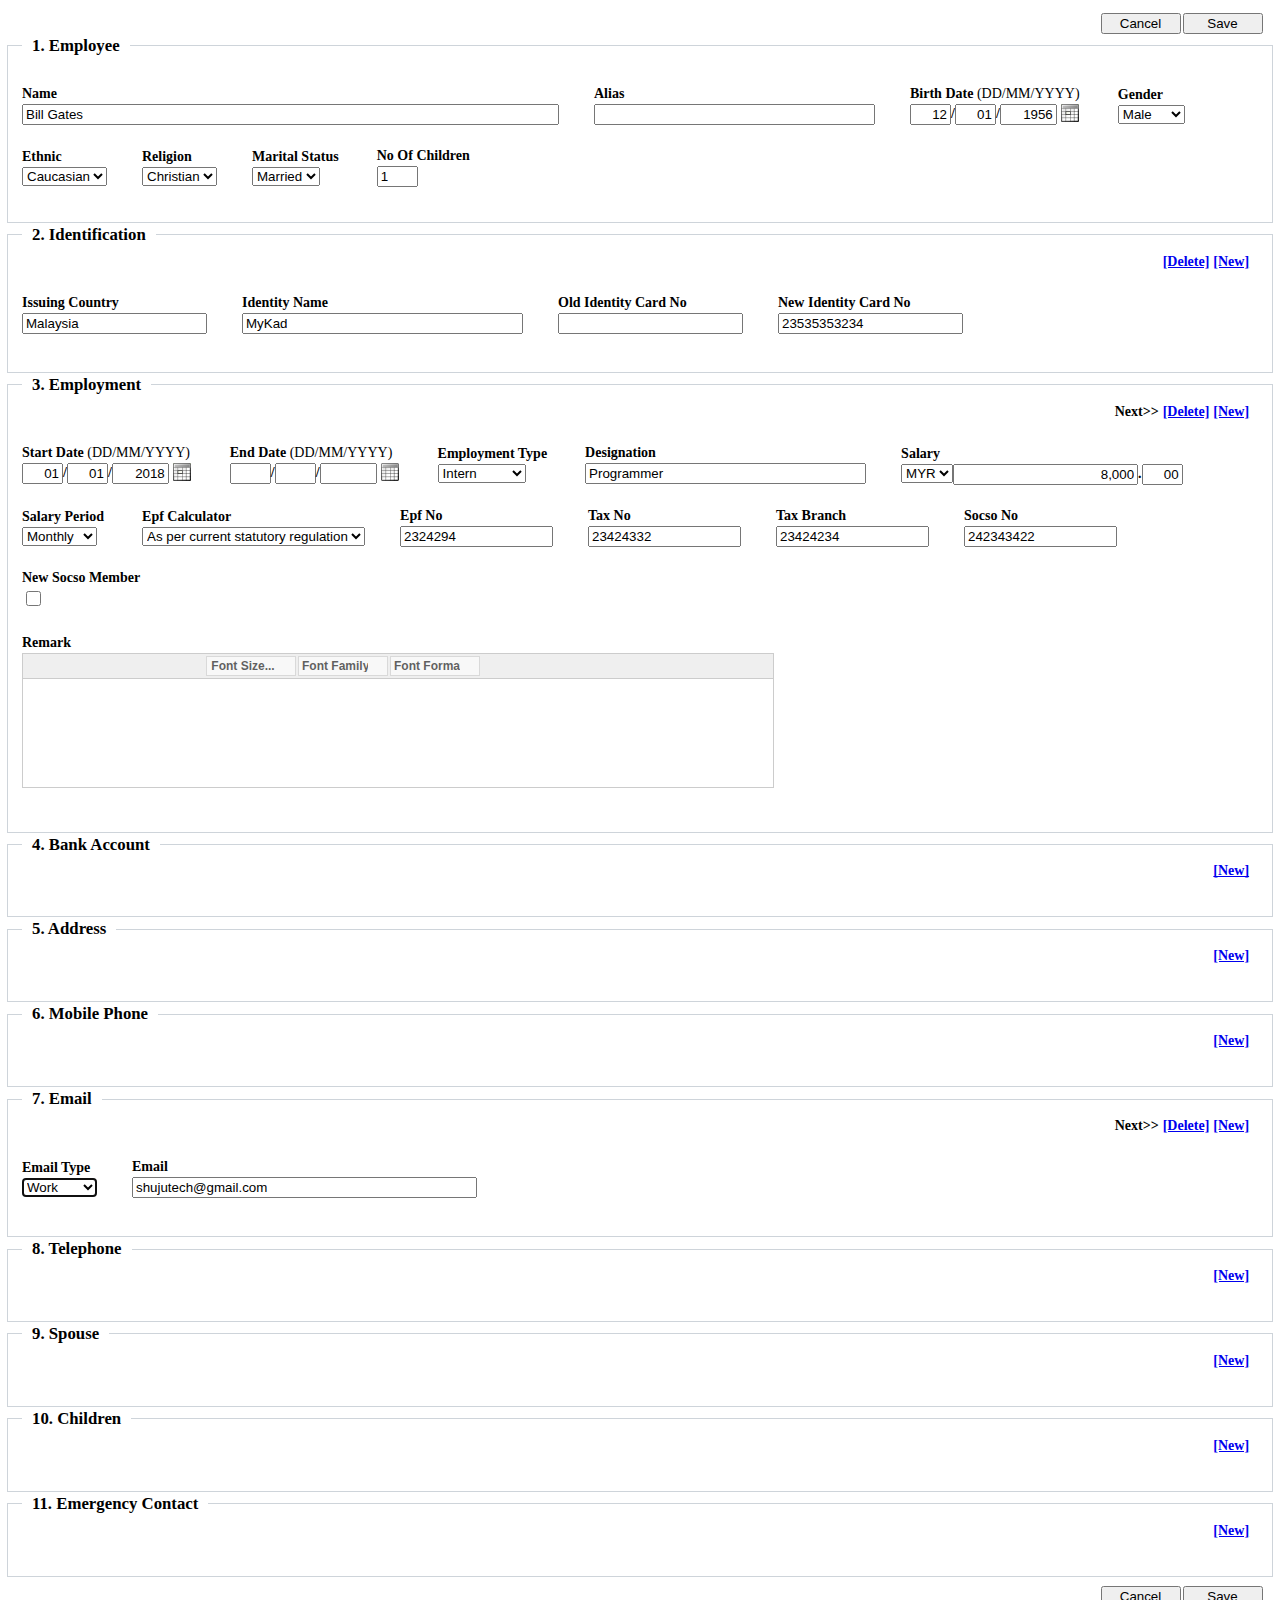
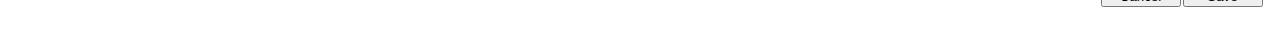
==== commit 0f4997b3: "FE masking of integer field type from BE, at UiUtil.MaskNumberWithWidth" ====
--- a/src/main/resources/static/index.html
+++ b/src/main/resources/static/index.html
@@ -27,7 +27,7 @@
 				//objForDisplay = {"data":{"Product Code":{"data":"Testing Code"},"Short Description":{"data":""},"Long Description":{"data":""},"Product Description":{"data":""},"Product Type":{"data":""},"Supplementary Follow Basic":{"data":""},"Age Calculation Basis":{"data":""},"Priority For Premium Matching":{"data":""},"Manja Care Applicable":{"data":""},"Master Policy No":{"data":""},"Risk Backdating":{"data":""},"Rebate":{"data":""},"Advance Premium Allowable":{"data":""},"Policy Year":{"data":""},"Oku Info Required":{"data":""},"Master Policy Required":{"data":""},"Ceili Exam Required":{"data":""},"Per Life Grouping":{"data":""},"Currency":{"data":""},"Guranteed Coupon":{"data":""},"Tolerance Amount Allowable":{"data":""},"Requirement Channel Type":{"data":""},"Stamp Duty":{"data":""},"Service Tax Exempted":{"data":""},"Policy Schedule Cert Template":{"data":""}}};
 				//objForDisplay = {"data":{"Name":{"data":"","updateable":"false","size":"64"},"Alias":{"data":"","updateable":"false","size":"32"},"Birth Date":{"data":"","type":"date"},"Gender":{"option":{"Female":[],"Male":[]},"data":"","lookup":true},"Ethnic":{"option":{"Other":[],"Caucasian":[],"Malay":[],"Indian":[],"Chinese":[]},"data":"","lookup":true},"Religion":{"option":{"Other":[],"Christian":[],"Islam":[],"Hindu":[],"Buddhist":[]},"data":"","lookup":true},"Marital Status":{"option":{"Widow":[],"Divorce":[],"Single":[],"Married":[]},"data":"","lookup":true},"Identification":{"uimaster":true,"clasz":"biz.shujutech.o2rm.Identity","dataset":[{"clasz":"biz.shujutech.o2rm.MalaysiaIdentityCard","objectId":-1,"data":{"Issuing Country":{"data":"Malaysia","changeable":"false","size":"20"},"Identity Name":{"data":"MyKad","changeable":"false","size":"32"},"Old Identity Card No":{"data":"","size":"20"},"New Identity Card No":{"data":"","updateable":"false","size":"20"}},"slideNo":0}]},"No Of Children":{"data":""},"Employment":{"uimaster":true,"clasz":"biz.shujutech.o2rm.Employment","dataset":[{"clasz":"biz.shujutech.o2rm.EmploymentMalaysia","objectId":-1,"data":{"Start Date":{"data":"","type":"date"},"End Date":{"data":"","type":"date"},"Employment Type":{"option":{"Intern":[],"Contract":[],"Permanent":[]},"data":"","lookup":true},"Designation":{"data":"","size":"32"},"Salary":{"clasz":"biz.shujutech.o2rm.Salary","objectId":-1,"data":{"Salary":{"clasz":"biz.shujutech.o2rm.Money","objectId":-1,"data":"","currencies":{"SGD":"SGD","MYR":"MYR"},"type":"money"},"Salary Period":{"option":{"Hourly":[],"Biweekly":[],"Weekly":[],"Monthly":[]},"data":"","lookup":true}}},"Epf Calculator":{"option":{"No EPF Contribution":[],"2017: 11% Employee":[],"As per current statutory regulation":[]},"data":"","lookup":true},"Epf No":{"data":"","size":"16"},"Tax No":{"data":"","size":"16"},"Tax Branch":{"data":"","size":"16"},"Socso No":{"data":"","size":"16"},"New Socso Member":{"data":"","type":"boolean"},"Remark":{"data":"","type":"html"}},"slideNo":0}]},"Bank Account":{"clasz":"biz.shujutech.o2rm.PersonGotBankAccount","dataset":[]},"Address":{"clasz":"biz.shujutech.o2rm.PersonGotAddr","dataset":[]},"Mobile Phone":{"clasz":"biz.shujutech.o2rm.PersonGotMobile","dataset":[]},"Email":{"clasz":"biz.shujutech.o2rm.PersonGotEmail","dataset":[]},"Telephone":{"clasz":"biz.shujutech.o2rm.PersonGotTelephone","dataset":[]},"Spouse":{"uimaster":true,"clasz":"biz.shujutech.o2rm.Spouse","data":{}},"Children":{"clasz":"biz.shujutech.o2rm.Person","dataset":[]},"Emergency Contact":{"uimaster":true,"clasz":"biz.shujutech.o2rm.PersonGotRelative","data":{}}}};
 				//objForDisplay = {"objectId":13,"clasz":"biz.shujutech.o2rm.Person","data":{"Name":{"data":"Bill Gates","updateable":"false","size":"64"},"Alias":{"data":"","updateable":"false","size":"32"},"Birth Date":{"data":"12-Jan-1956","type":"date"},"Gender":{"option":{"Female":[],"Male":[]},"data":"Male","lookup":true},"Ethnic":{"option":{"Other":[],"Caucasian":[],"Malay":[],"Indian":[],"Chinese":[]},"data":"Caucasian","lookup":true},"Religion":{"option":{"Other":[],"Christian":[],"Islam":[],"Hindu":[],"Buddhist":[]},"data":"Christian","lookup":true},"Marital Status":{"option":{"Widow":[],"Divorce":[],"Single":[],"Married":[]},"data":"Married","lookup":true},"Identification":{"uimaster":true,"clasz":"biz.shujutech.o2rm.Identity","dataset":[{"clasz":"biz.shujutech.o2rm.MalaysiaIdentityCard","objectId":12,"data":{"Issuing Country":{"data":"Malaysia","changeable":"false","size":"20"},"Identity Name":{"data":"MyKad","changeable":"false","size":"32"},"Old Identity Card No":{"data":"","size":"20"},"New Identity Card No":{"data":"23535353234","updateable":"false","size":"20"}},"slideNo":0}]},"No Of Children":{"data":"1"},"Employment":{"uimaster":true,"clasz":"biz.shujutech.o2rm.Employment","dataset":[{"clasz":"biz.shujutech.o2rm.EmploymentMalaysia","objectId":13,"data":{"Start Date":{"data":"01-Jan-2018","type":"date"},"End Date":{"data":"","type":"date"},"Employment Type":{"option":{"Intern":[],"Contract":[],"Permanent":[]},"data":"Intern","lookup":true},"Designation":{"data":"Programmer","size":"32"},"Salary":{"clasz":"biz.shujutech.o2rm.Salary","objectId":-1,"data":{"Salary":{"clasz":"biz.shujutech.o2rm.Money","objectId":-1,"data":"MYR 8,000.00","currencies":{"SGD":"SGD","MYR":"MYR"},"type":"money"},"Salary Period":{"option":{"Hourly":[],"Biweekly":[],"Weekly":[],"Monthly":[]},"data":"Monthly","lookup":true}}},"Epf Calculator":{"option":{"No EPF Contribution":[],"2017: 11% Employee":[],"As per current statutory regulation":[]},"data":"As per current statutory regulation","lookup":true},"Epf No":{"data":"2324294","size":"16"},"Tax No":{"data":"23424332","size":"16"},"Tax Branch":{"data":"23424234","size":"16"},"Socso No":{"data":"242343422","size":"16"},"New Socso Member":{"data":"false","type":"boolean"},"Remark":{"data":"","type":"html"}},"slideNo":0}]},"Bank Account":{"clasz":"biz.shujutech.o2rm.PersonGotBankAccount","dataset":[]},"Address":{"clasz":"biz.shujutech.o2rm.PersonGotAddr","dataset":[]},"Mobile Phone":{"clasz":"biz.shujutech.o2rm.PersonGotMobile","dataset":[]},"Email":{"clasz":"biz.shujutech.o2rm.PersonGotEmail","dataset":[{"clasz":"biz.shujutech.o2rm.PersonGotEmail","objectId":15,"data":{"Email Type":{"option":{"Work":[],"Personal":[]},"data":"Work","lookup":true},"Email":{"data":"shujutech@gmail.com","size":"40"}},"slideNo":0},{"clasz":"biz.shujutech.o2rm.PersonGotEmail","objectId":16,"data":{"Email Type":{"option":{"Work":[],"Personal":[]},"data":"Personal","lookup":true},"Email":{"data":"bill.gates@mickysoft.com","size":"40"}},"slideNo":1}]},"Telephone":{"clasz":"biz.shujutech.o2rm.PersonGotTelephone","dataset":[]},"Spouse":{"uimaster":true,"clasz":"biz.shujutech.o2rm.Spouse","data":{}},"Children":{"clasz":"biz.shujutech.o2rm.Person","dataset":[]},"Emergency Contact":{"uimaster":true,"clasz":"biz.shujutech.o2rm.PersonGotRelative","data":{}}}};
-				objForDisplay = {"objectId":13,"clasz":"biz.shujutech.o2rm.Person","data":{"Name":{"data":"Bill Gates","updateable":"false","size":"64"},"Alias":{"data":"","updateable":"false","size":"32"},"Birth Date":{"data":"12-Jan-1956","type":"date"},"Gender":{"option":{"Female":[],"Male":[]},"data":"Male","lookup":true},"Ethnic":{"option":{"Other":[],"Caucasian":[],"Malay":[],"Indian":[],"Chinese":[]},"data":"Caucasian","lookup":true},"Religion":{"option":{"Other":[],"Christian":[],"Islam":[],"Hindu":[],"Buddhist":[]},"data":"Christian","lookup":true},"Marital Status":{"option":{"Widow":[],"Divorce":[],"Single":[],"Married":[]},"data":"Married","lookup":true},"Identification":{"uimaster":true,"clasz":"biz.shujutech.o2rm.Identity","dataset":[{"clasz":"biz.shujutech.o2rm.MalaysiaIdentityCard","objectId":12,"data":{"Issuing Country":{"data":"Malaysia","changeable":"false","size":"20"},"Identity Name":{"data":"MyKad","changeable":"false","size":"32"},"Old Identity Card No":{"data":"","size":"20"},"New Identity Card No":{"data":"23535353234","updateable":"false","size":"20"}},"slideNo":0}]},"No Of Children":{"data":"1"},"Employment":{"uimaster":true,"clasz":"biz.shujutech.o2rm.Employment","dataset":[{"clasz":"biz.shujutech.o2rm.EmploymentMalaysia","objectId":13,"data":{"Start Date":{"data":"01-Jan-2018","type":"date"},"End Date":{"data":"","type":"date"},"Employment Type":{"option":{"Intern":[],"Contract":[],"Permanent":[]},"data":"Intern","lookup":true},"Designation":{"data":"Programmer","size":"32"},"Salary":{"clasz":"biz.shujutech.o2rm.Salary","objectId":-1,"data":{"Salary":{"clasz":"biz.shujutech.o2rm.Money","objectId":-1,"data":"MYR 8,000.00","currencies":{"SGD":"SGD","MYR":"MYR"},"type":"money"},"Salary Period":{"option":{"Hourly":[],"Biweekly":[],"Weekly":[],"Monthly":[]},"data":"Monthly","lookup":true}}},"Epf Calculator":{"option":{"No EPF Contribution":[],"2017: 11% Employee":[],"As per current statutory regulation":[]},"data":"As per current statutory regulation","lookup":true},"Epf No":{"data":"2324294","size":"16"},"Tax No":{"data":"23424332","size":"16"},"Tax Branch":{"data":"23424234","size":"16"},"Socso No":{"data":"242343422","size":"16"},"New Socso Member":{"data":"false","type":"boolean"},"Remark":{"data":"","type":"html"}},"slideNo":0},{"clasz":"biz.shujutech.o2rm.EmploymentMalaysia","objectId":14,"data":{"Start Date":{"data":"13-Jun-2018","type":"date"},"End Date":{"data":"","type":"date"},"Employment Type":{"option":{"Intern":[],"Contract":[],"Permanent":[]},"data":"Contract","lookup":true},"Designation":{"data":"Tester","size":"32"},"Salary":{"clasz":"biz.shujutech.o2rm.Salary","objectId":-1,"data":{"Salary":{"clasz":"biz.shujutech.o2rm.Money","objectId":-1,"data":"MYR 11,800.00","currencies":{"SGD":"SGD","MYR":"MYR"},"type":"money"},"Salary Period":{"option":{"Hourly":[],"Biweekly":[],"Weekly":[],"Monthly":[]},"data":"Monthly","lookup":true}}},"Epf Calculator":{"option":{"No EPF Contribution":[],"2017: 11% Employee":[],"As per current statutory regulation":[]},"data":"As per current statutory regulation","lookup":true},"Epf No":{"data":"234242","size":"16"},"Tax No":{"data":"242424","size":"16"},"Tax Branch":{"data":"242424","size":"16"},"Socso No":{"data":"22424","size":"16"},"New Socso Member":{"data":"false","type":"boolean"},"Remark":{"data":"Part time job","type":"html"}},"slideNo":1}]},"Bank Account":{"clasz":"biz.shujutech.o2rm.PersonGotBankAccount","dataset":[]},"Address":{"clasz":"biz.shujutech.o2rm.PersonGotAddr","dataset":[]},"Mobile Phone":{"clasz":"biz.shujutech.o2rm.PersonGotMobile","dataset":[]},"Email":{"clasz":"biz.shujutech.o2rm.PersonGotEmail","dataset":[{"clasz":"biz.shujutech.o2rm.PersonGotEmail","objectId":15,"data":{"Email Type":{"option":{"Work":[],"Personal":[]},"data":"Work","lookup":true},"Email":{"data":"shujutech@gmail.com","size":"40"}},"slideNo":0},{"clasz":"biz.shujutech.o2rm.PersonGotEmail","objectId":16,"data":{"Email Type":{"option":{"Work":[],"Personal":[]},"data":"Personal","lookup":true},"Email":{"data":"bill.gates@mickysoft.com","size":"40"}},"slideNo":1}]},"Telephone":{"clasz":"biz.shujutech.o2rm.PersonGotTelephone","dataset":[]},"Spouse":{"uimaster":true,"clasz":"biz.shujutech.o2rm.Spouse","data":{}},"Children":{"clasz":"biz.shujutech.o2rm.Person","dataset":[]},"Emergency Contact":{"uimaster":true,"clasz":"biz.shujutech.o2rm.PersonGotRelative","data":{}}}};
+				objForDisplay = {"objectId":13,"clasz":"biz.shujutech.o2rm.Person","data":{"Name":{"data":"Bill Gates","updateable":"false","size":"64"},"Alias":{"data":"","updateable":"false","size":"32"},"Birth Date":{"data":"12-Jan-1956","type":"date"},"Gender":{"option":{"Female":[],"Male":[]},"data":"Male","lookup":true},"Ethnic":{"option":{"Other":[],"Caucasian":[],"Malay":[],"Indian":[],"Chinese":[]},"data":"Caucasian","lookup":true},"Religion":{"option":{"Other":[],"Christian":[],"Islam":[],"Hindu":[],"Buddhist":[]},"data":"Christian","lookup":true},"Marital Status":{"option":{"Widow":[],"Divorce":[],"Single":[],"Married":[]},"data":"Married","lookup":true},"Identification":{"uimaster":true,"clasz":"biz.shujutech.o2rm.Identity","dataset":[{"clasz":"biz.shujutech.o2rm.MalaysiaIdentityCard","objectId":12,"data":{"Issuing Country":{"data":"Malaysia","changeable":"false","size":"20"},"Identity Name":{"data":"MyKad","changeable":"false","size":"32"},"Old Identity Card No":{"data":"","size":"20"},"New Identity Card No":{"data":"23535353234","updateable":"false","size":"20"}},"slideNo":0}]},"No Of Children":{"data":"1", "type":"integer", "size": "2"},"Employment":{"uimaster":true,"clasz":"biz.shujutech.o2rm.Employment","dataset":[{"clasz":"biz.shujutech.o2rm.EmploymentMalaysia","objectId":13,"data":{"Start Date":{"data":"01-Jan-2018","type":"date"},"End Date":{"data":"","type":"date"},"Employment Type":{"option":{"Intern":[],"Contract":[],"Permanent":[]},"data":"Intern","lookup":true},"Designation":{"data":"Programmer","size":"32"},"Salary":{"clasz":"biz.shujutech.o2rm.Salary","objectId":-1,"data":{"Salary":{"clasz":"biz.shujutech.o2rm.Money","objectId":-1,"data":"MYR 8,000.00","currencies":{"SGD":"SGD","MYR":"MYR"},"type":"money"},"Salary Period":{"option":{"Hourly":[],"Biweekly":[],"Weekly":[],"Monthly":[]},"data":"Monthly","lookup":true}}},"Epf Calculator":{"option":{"No EPF Contribution":[],"2017: 11% Employee":[],"As per current statutory regulation":[]},"data":"As per current statutory regulation","lookup":true},"Epf No":{"data":"2324294","size":"16"},"Tax No":{"data":"23424332","size":"16"},"Tax Branch":{"data":"23424234","size":"16"},"Socso No":{"data":"242343422","size":"16"},"New Socso Member":{"data":"false","type":"boolean"},"Remark":{"data":"","type":"html"}},"slideNo":0},{"clasz":"biz.shujutech.o2rm.EmploymentMalaysia","objectId":14,"data":{"Start Date":{"data":"13-Jun-2018","type":"date"},"End Date":{"data":"","type":"date"},"Employment Type":{"option":{"Intern":[],"Contract":[],"Permanent":[]},"data":"Contract","lookup":true},"Designation":{"data":"Tester","size":"32"},"Salary":{"clasz":"biz.shujutech.o2rm.Salary","objectId":-1,"data":{"Salary":{"clasz":"biz.shujutech.o2rm.Money","objectId":-1,"data":"MYR 11,800.00","currencies":{"SGD":"SGD","MYR":"MYR"},"type":"money"},"Salary Period":{"option":{"Hourly":[],"Biweekly":[],"Weekly":[],"Monthly":[]},"data":"Monthly","lookup":true}}},"Epf Calculator":{"option":{"No EPF Contribution":[],"2017: 11% Employee":[],"As per current statutory regulation":[]},"data":"As per current statutory regulation","lookup":true},"Epf No":{"data":"234242","size":"16"},"Tax No":{"data":"242424","size":"16"},"Tax Branch":{"data":"242424","size":"16"},"Socso No":{"data":"22424","size":"16"},"New Socso Member":{"data":"false","type":"boolean"},"Remark":{"data":"Part time job","type":"html"}},"slideNo":1}]},"Bank Account":{"clasz":"biz.shujutech.o2rm.PersonGotBankAccount","dataset":[]},"Address":{"clasz":"biz.shujutech.o2rm.PersonGotAddr","dataset":[]},"Mobile Phone":{"clasz":"biz.shujutech.o2rm.PersonGotMobile","dataset":[]},"Email":{"clasz":"biz.shujutech.o2rm.PersonGotEmail","dataset":[{"clasz":"biz.shujutech.o2rm.PersonGotEmail","objectId":15,"data":{"Email Type":{"option":{"Work":[],"Personal":[]},"data":"Work","lookup":true},"Email":{"data":"shujutech@gmail.com","size":"40"}},"slideNo":0},{"clasz":"biz.shujutech.o2rm.PersonGotEmail","objectId":16,"data":{"Email Type":{"option":{"Work":[],"Personal":[]},"data":"Personal","lookup":true},"Email":{"data":"bill.gates@mickysoft.com","size":"40"}},"slideNo":1}]},"Telephone":{"clasz":"biz.shujutech.o2rm.PersonGotTelephone","dataset":[]},"Spouse":{"uimaster":true,"clasz":"biz.shujutech.o2rm.Spouse","data":{}},"Children":{"clasz":"biz.shujutech.o2rm.Person","dataset":[]},"Emergency Contact":{"uimaster":true,"clasz":"biz.shujutech.o2rm.PersonGotRelative","data":{}}}};
 				var screenLayout = new UiForm("screenLayout");
 				screenLayout.displayObject("screenDiv", objForDisplay, "Employee");
 			</script>			
--- a/src/main/resources/static/css/st-common.css
+++ b/src/main/resources/static/css/st-common.css
@@ -24,7 +24,7 @@
 	font-weight: bold;
 	font-size: larger;
 	padding-right: 10px;
-	padding-left: 10px;");
+	padding-left: 10px;;
 }
 fieldset {
 	padding-bottom: 2.5em;
@@ -38,7 +38,7 @@
 }
 .st-eachfield.st-row {
 	display: inline-block;
-	//display: inline-flex;
+	/* display: inline-flex; */
 	align-items: center;
 	margin-top: 1.5em;
 	margin-right: 2.5em;
@@ -70,8 +70,57 @@
 	cursor: pointer;
 }
 .st-label-area {
+	margin-right: 3px;
 }
 .st-label-txt {
 }
 .st-input-area {
+}
+a.st-crud-menu {
+	border-left:thick solid darkgray;
+	border-width:1px;
+	padding-right:10px;
+	padding-left:10px;
+	cursor:pointer;
+	-webkit-user-select:none;
+	-moz-user-select:none;
+	-ms-user-select:none;
+}
+.fa {
+	margin-right: 5px !important;
+}
+.date-picker {
+	z-index: 10010 !important;
+}
+.swal2-title:first-child {
+	margin-top: 10px;
+	padding-bottom: 0px;
+}
+.swal2-modal {
+	width: fit-content !important;
+	z-index: 999 !important;
+}
+.swal2-popup .swal2-actions {
+    justify-content: flex-end !important;
+    margin: 0 !important;
+}
+button.swal2-styled:hover {
+	background-color: grey !important;
+	color: white !important;
+}
+button.swal2-styled {
+	padding: 0px !important;
+	line-height: 2.25em !important;
+    color: #555 !important;
+}
+button.swal2-confirm {
+	background-color: grey !important;
+}
+.swal2-button--cancel {
+    color: #555;
+    background-color: #efefef;
+}
+.swal2-overflow {
+  overflow-x: visible;
+  overflow-y: visible;
 }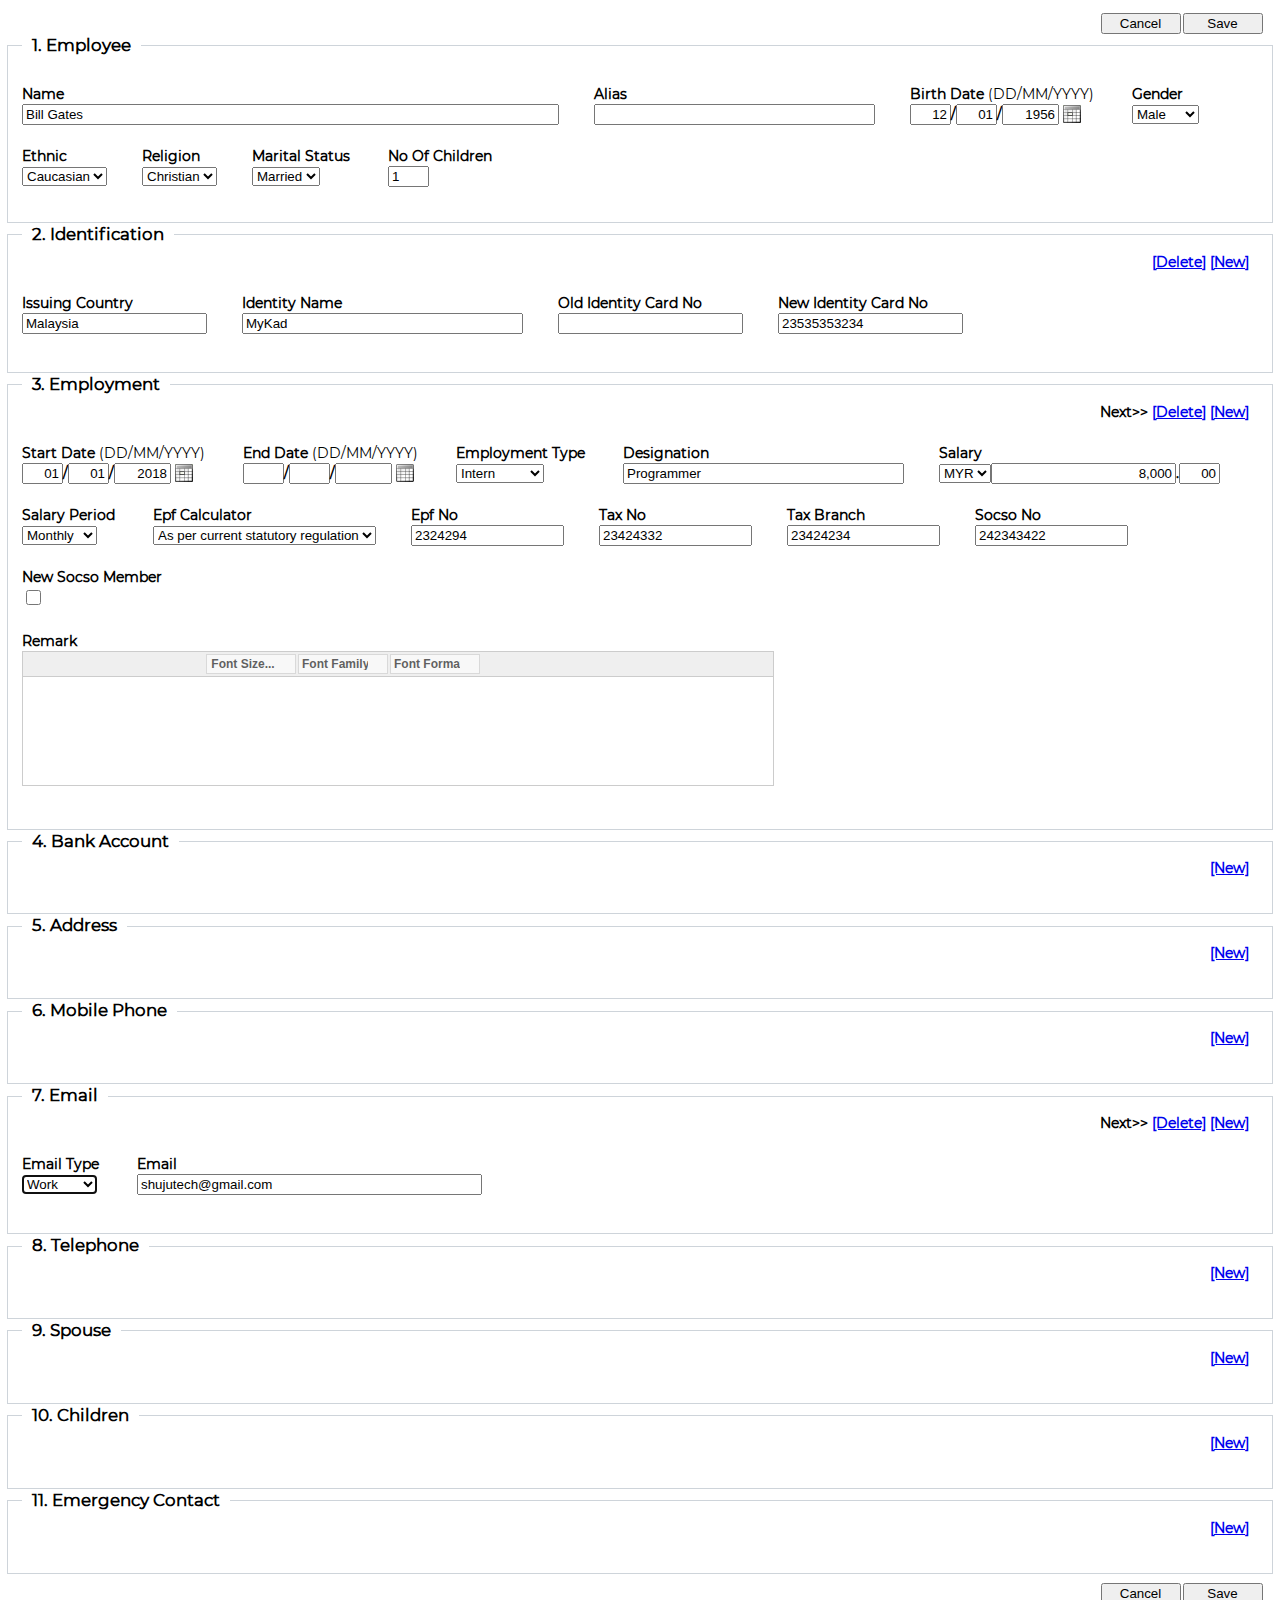
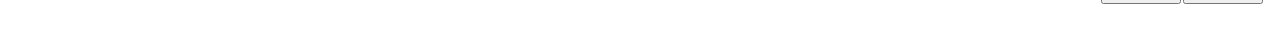
==== commit 93e23105: "Removed showDialog... and replace all with DialogOkCancel, DialogInfo and etc" ====
--- a/src/main/resources/static/index.html
+++ b/src/main/resources/static/index.html
@@ -6,6 +6,13 @@
 		<link href="lib/bootstrap-4.1.1/dist/css/bootstrap.min.css" rel="stylesheet">	
 		<link rel="stylesheet" href="lib/datePicker-master/css/datepicker.css">
 		<link href="css/st-common.css" rel="stylesheet">	
+		<link rel="stylesheet" href="font/font-montserrat.css">
+
+		<style>
+			body {
+				font-family: Montserrat;
+			}
+		</style>
 </head>
 	<body>
 			<div id="screenDiv"></div>
--- a/src/main/resources/static/css/st-common.css
+++ b/src/main/resources/static/css/st-common.css
@@ -33,6 +33,35 @@
 }
 parentwrapper {
 	display: inline-flex;
+}
+.loadersmall {
+	border: 5px solid #f3f3f3;
+	-webkit-animation: spin 1s linear infinite;
+	animation: spin 1s linear infinite;
+	border-top: 5px solid #555;
+	border-radius: 50%;
+	width: 50px;
+	height: 50px;
+}
+.loader {
+	border: 16px solid #f3f3f3;
+	border-radius: 50%;
+	border-top: 16px solid gray;
+	border-right: 16px solid #f3f3f3;
+	border-bottom: 16px solid #f3f3f3;
+	border-left: 16px solid #f3f3f3;
+	width: 120px;
+	height: 120px;
+	-webkit-animation: spin 2s linear infinite;
+	animation: spin 2s linear infinite;
+}
+@-webkit-keyframes spin {
+	0% { -webkit-transform: rotate(0deg); }
+	100% { -webkit-transform: rotate(360deg); }
+}
+@keyframes spin {
+	0% { transform: rotate(0deg); }
+	100% { transform: rotate(360deg); }
 }
 .st-slider-master, .st-slider-master>div {
 }
@@ -73,6 +102,7 @@
 	margin-right: 3px;
 }
 .st-label-txt {
+	margin-bottom: 0px;
 }
 .st-input-area {
 }
--- a/src/main/resources/static/font/font-montserrat.css
+++ b/src/main/resources/static/font/font-montserrat.css
@@ -0,0 +1,48 @@
+/* cyrillic-ext */
+@font-face {
+  font-family: 'Montserrat';
+  font-style: normal;
+  font-weight: 400;
+  src: local('Montserrat Regular'), local('Montserrat-Regular'), url(JTUSjIg1_i6t8kCHKm459WRhyzbi.woff2) format('woff2');
+  unicode-range: U+0460-052F, U+1C80-1C88, U+20B4, U+2DE0-2DFF, U+A640-A69F, U+FE2E-FE2F;
+}
+/* cyrillic */
+@font-face {
+  font-family: 'Montserrat';
+  font-style: normal;
+  font-weight: 400;
+  src: local('Montserrat Regular'), local('Montserrat-Regular'), url(JTUSjIg1_i6t8kCHKm459W1hyzbi.woff2) format('woff2');
+  unicode-range: U+0400-045F, U+0490-0491, U+04B0-04B1, U+2116;
+}
+/* vietnamese */
+@font-face {
+  font-family: 'Montserrat';
+  font-style: normal;
+  font-weight: 400;
+  src: local('Montserrat Regular'), local('Montserrat-Regular'), url(JTUSjIg1_i6t8kCHKm459WZhyzbi.woff2) format('woff2');
+  unicode-range: U+0102-0103, U+0110-0111, U+1EA0-1EF9, U+20AB;
+}
+/* latin-ext */
+@font-face {
+  font-family: 'Montserrat';
+  font-style: normal;
+  font-weight: 400;
+  src: local('Montserrat Regular'), local('Montserrat-Regular'), url(JTUSjIg1_i6t8kCHKm459Wdhyzbi.woff2) format('woff2');
+  unicode-range: U+0100-024F, U+0259, U+1E00-1EFF, U+2020, U+20A0-20AB, U+20AD-20CF, U+2113, U+2C60-2C7F, U+A720-A7FF;
+}
+/* latin */
+@font-face {
+  font-family: 'Montserrat';
+  font-style: normal;
+  font-weight: 400;
+  src: local('Montserrat Regular'), local('Montserrat-Regular'), url(JTUSjIg1_i6t8kCHKm459Wlhyw.woff2) format('woff2');
+  unicode-range: U+0000-00FF, U+0131, U+0152-0153, U+02BB-02BC, U+02C6, U+02DA, U+02DC, U+2000-206F, U+2074, U+20AC, U+2122, U+2191, U+2193, U+2212, U+2215, U+FEFF, U+FFFD;
+}
+/* latin */
+@font-face {
+  font-family: 'Libre Barcode 39 Extended';
+  font-style: normal;
+  font-weight: 400;
+  src: local('Libre Barcode 39 Extended'), local('LibreBarcode39Extended-Regular'), url(8At7Gt6_O5yNS0-K4Nf5U922qSzhJ3dUdfJpwNUgTNNIOA.woff2) format('woff2');
+  unicode-range: U+0000-00FF, U+0131, U+0152-0153, U+02BB-02BC, U+02C6, U+02DA, U+02DC, U+2000-206F, U+2074, U+20AC, U+2122, U+2191, U+2193, U+2212, U+2215, U+FEFF, U+FFFD;
+}
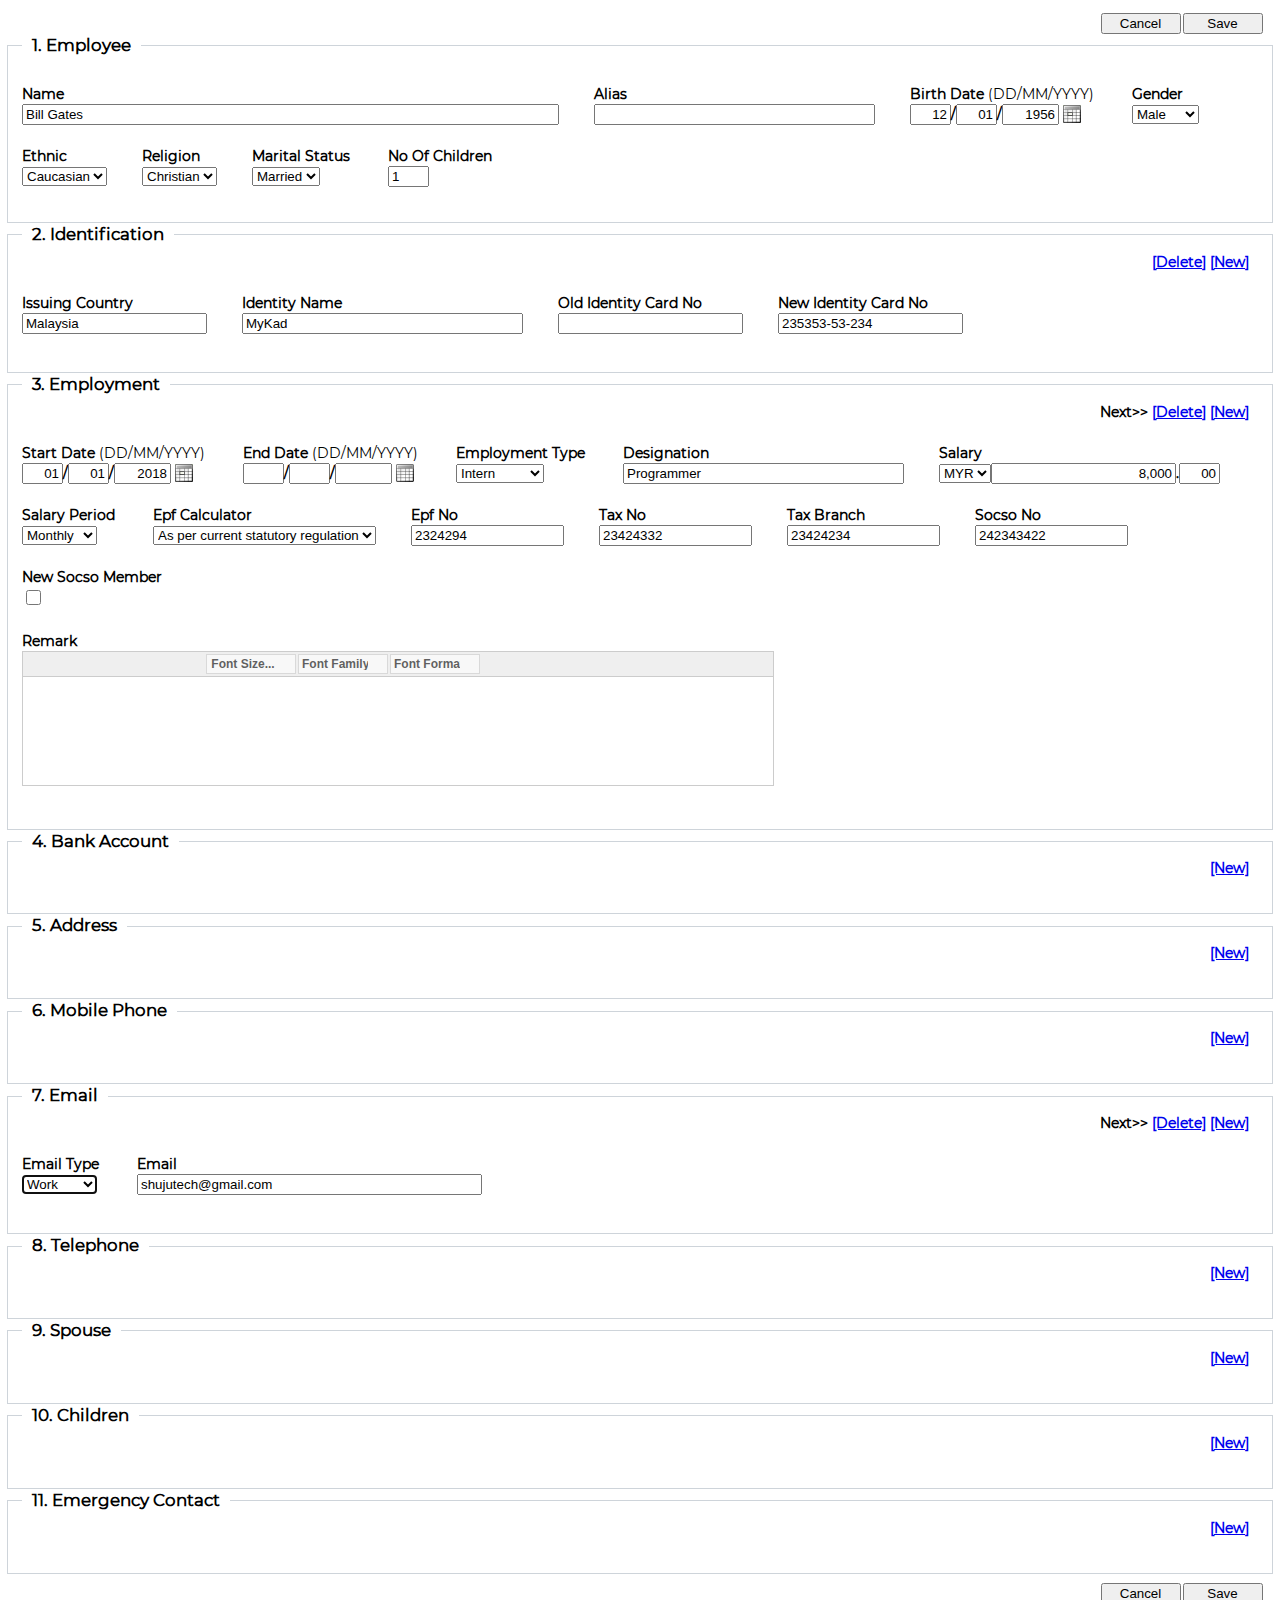
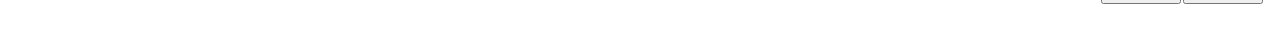
==== commit c996e2cd: "FE to support mask option from BE JSON" ====
--- a/src/main/resources/static/index.html
+++ b/src/main/resources/static/index.html
@@ -34,7 +34,8 @@
 				//objForDisplay = {"data":{"Product Code":{"data":"Testing Code"},"Short Description":{"data":""},"Long Description":{"data":""},"Product Description":{"data":""},"Product Type":{"data":""},"Supplementary Follow Basic":{"data":""},"Age Calculation Basis":{"data":""},"Priority For Premium Matching":{"data":""},"Manja Care Applicable":{"data":""},"Master Policy No":{"data":""},"Risk Backdating":{"data":""},"Rebate":{"data":""},"Advance Premium Allowable":{"data":""},"Policy Year":{"data":""},"Oku Info Required":{"data":""},"Master Policy Required":{"data":""},"Ceili Exam Required":{"data":""},"Per Life Grouping":{"data":""},"Currency":{"data":""},"Guranteed Coupon":{"data":""},"Tolerance Amount Allowable":{"data":""},"Requirement Channel Type":{"data":""},"Stamp Duty":{"data":""},"Service Tax Exempted":{"data":""},"Policy Schedule Cert Template":{"data":""}}};
 				//objForDisplay = {"data":{"Name":{"data":"","updateable":"false","size":"64"},"Alias":{"data":"","updateable":"false","size":"32"},"Birth Date":{"data":"","type":"date"},"Gender":{"option":{"Female":[],"Male":[]},"data":"","lookup":true},"Ethnic":{"option":{"Other":[],"Caucasian":[],"Malay":[],"Indian":[],"Chinese":[]},"data":"","lookup":true},"Religion":{"option":{"Other":[],"Christian":[],"Islam":[],"Hindu":[],"Buddhist":[]},"data":"","lookup":true},"Marital Status":{"option":{"Widow":[],"Divorce":[],"Single":[],"Married":[]},"data":"","lookup":true},"Identification":{"uimaster":true,"clasz":"biz.shujutech.o2rm.Identity","dataset":[{"clasz":"biz.shujutech.o2rm.MalaysiaIdentityCard","objectId":-1,"data":{"Issuing Country":{"data":"Malaysia","changeable":"false","size":"20"},"Identity Name":{"data":"MyKad","changeable":"false","size":"32"},"Old Identity Card No":{"data":"","size":"20"},"New Identity Card No":{"data":"","updateable":"false","size":"20"}},"slideNo":0}]},"No Of Children":{"data":""},"Employment":{"uimaster":true,"clasz":"biz.shujutech.o2rm.Employment","dataset":[{"clasz":"biz.shujutech.o2rm.EmploymentMalaysia","objectId":-1,"data":{"Start Date":{"data":"","type":"date"},"End Date":{"data":"","type":"date"},"Employment Type":{"option":{"Intern":[],"Contract":[],"Permanent":[]},"data":"","lookup":true},"Designation":{"data":"","size":"32"},"Salary":{"clasz":"biz.shujutech.o2rm.Salary","objectId":-1,"data":{"Salary":{"clasz":"biz.shujutech.o2rm.Money","objectId":-1,"data":"","currencies":{"SGD":"SGD","MYR":"MYR"},"type":"money"},"Salary Period":{"option":{"Hourly":[],"Biweekly":[],"Weekly":[],"Monthly":[]},"data":"","lookup":true}}},"Epf Calculator":{"option":{"No EPF Contribution":[],"2017: 11% Employee":[],"As per current statutory regulation":[]},"data":"","lookup":true},"Epf No":{"data":"","size":"16"},"Tax No":{"data":"","size":"16"},"Tax Branch":{"data":"","size":"16"},"Socso No":{"data":"","size":"16"},"New Socso Member":{"data":"","type":"boolean"},"Remark":{"data":"","type":"html"}},"slideNo":0}]},"Bank Account":{"clasz":"biz.shujutech.o2rm.PersonGotBankAccount","dataset":[]},"Address":{"clasz":"biz.shujutech.o2rm.PersonGotAddr","dataset":[]},"Mobile Phone":{"clasz":"biz.shujutech.o2rm.PersonGotMobile","dataset":[]},"Email":{"clasz":"biz.shujutech.o2rm.PersonGotEmail","dataset":[]},"Telephone":{"clasz":"biz.shujutech.o2rm.PersonGotTelephone","dataset":[]},"Spouse":{"uimaster":true,"clasz":"biz.shujutech.o2rm.Spouse","data":{}},"Children":{"clasz":"biz.shujutech.o2rm.Person","dataset":[]},"Emergency Contact":{"uimaster":true,"clasz":"biz.shujutech.o2rm.PersonGotRelative","data":{}}}};
 				//objForDisplay = {"objectId":13,"clasz":"biz.shujutech.o2rm.Person","data":{"Name":{"data":"Bill Gates","updateable":"false","size":"64"},"Alias":{"data":"","updateable":"false","size":"32"},"Birth Date":{"data":"12-Jan-1956","type":"date"},"Gender":{"option":{"Female":[],"Male":[]},"data":"Male","lookup":true},"Ethnic":{"option":{"Other":[],"Caucasian":[],"Malay":[],"Indian":[],"Chinese":[]},"data":"Caucasian","lookup":true},"Religion":{"option":{"Other":[],"Christian":[],"Islam":[],"Hindu":[],"Buddhist":[]},"data":"Christian","lookup":true},"Marital Status":{"option":{"Widow":[],"Divorce":[],"Single":[],"Married":[]},"data":"Married","lookup":true},"Identification":{"uimaster":true,"clasz":"biz.shujutech.o2rm.Identity","dataset":[{"clasz":"biz.shujutech.o2rm.MalaysiaIdentityCard","objectId":12,"data":{"Issuing Country":{"data":"Malaysia","changeable":"false","size":"20"},"Identity Name":{"data":"MyKad","changeable":"false","size":"32"},"Old Identity Card No":{"data":"","size":"20"},"New Identity Card No":{"data":"23535353234","updateable":"false","size":"20"}},"slideNo":0}]},"No Of Children":{"data":"1"},"Employment":{"uimaster":true,"clasz":"biz.shujutech.o2rm.Employment","dataset":[{"clasz":"biz.shujutech.o2rm.EmploymentMalaysia","objectId":13,"data":{"Start Date":{"data":"01-Jan-2018","type":"date"},"End Date":{"data":"","type":"date"},"Employment Type":{"option":{"Intern":[],"Contract":[],"Permanent":[]},"data":"Intern","lookup":true},"Designation":{"data":"Programmer","size":"32"},"Salary":{"clasz":"biz.shujutech.o2rm.Salary","objectId":-1,"data":{"Salary":{"clasz":"biz.shujutech.o2rm.Money","objectId":-1,"data":"MYR 8,000.00","currencies":{"SGD":"SGD","MYR":"MYR"},"type":"money"},"Salary Period":{"option":{"Hourly":[],"Biweekly":[],"Weekly":[],"Monthly":[]},"data":"Monthly","lookup":true}}},"Epf Calculator":{"option":{"No EPF Contribution":[],"2017: 11% Employee":[],"As per current statutory regulation":[]},"data":"As per current statutory regulation","lookup":true},"Epf No":{"data":"2324294","size":"16"},"Tax No":{"data":"23424332","size":"16"},"Tax Branch":{"data":"23424234","size":"16"},"Socso No":{"data":"242343422","size":"16"},"New Socso Member":{"data":"false","type":"boolean"},"Remark":{"data":"","type":"html"}},"slideNo":0}]},"Bank Account":{"clasz":"biz.shujutech.o2rm.PersonGotBankAccount","dataset":[]},"Address":{"clasz":"biz.shujutech.o2rm.PersonGotAddr","dataset":[]},"Mobile Phone":{"clasz":"biz.shujutech.o2rm.PersonGotMobile","dataset":[]},"Email":{"clasz":"biz.shujutech.o2rm.PersonGotEmail","dataset":[{"clasz":"biz.shujutech.o2rm.PersonGotEmail","objectId":15,"data":{"Email Type":{"option":{"Work":[],"Personal":[]},"data":"Work","lookup":true},"Email":{"data":"shujutech@gmail.com","size":"40"}},"slideNo":0},{"clasz":"biz.shujutech.o2rm.PersonGotEmail","objectId":16,"data":{"Email Type":{"option":{"Work":[],"Personal":[]},"data":"Personal","lookup":true},"Email":{"data":"bill.gates@mickysoft.com","size":"40"}},"slideNo":1}]},"Telephone":{"clasz":"biz.shujutech.o2rm.PersonGotTelephone","dataset":[]},"Spouse":{"uimaster":true,"clasz":"biz.shujutech.o2rm.Spouse","data":{}},"Children":{"clasz":"biz.shujutech.o2rm.Person","dataset":[]},"Emergency Contact":{"uimaster":true,"clasz":"biz.shujutech.o2rm.PersonGotRelative","data":{}}}};
-				objForDisplay = {"objectId":13,"clasz":"biz.shujutech.o2rm.Person","data":{"Name":{"data":"Bill Gates","updateable":"false","size":"64"},"Alias":{"data":"","updateable":"false","size":"32"},"Birth Date":{"data":"12-Jan-1956","type":"date"},"Gender":{"option":{"Female":[],"Male":[]},"data":"Male","lookup":true},"Ethnic":{"option":{"Other":[],"Caucasian":[],"Malay":[],"Indian":[],"Chinese":[]},"data":"Caucasian","lookup":true},"Religion":{"option":{"Other":[],"Christian":[],"Islam":[],"Hindu":[],"Buddhist":[]},"data":"Christian","lookup":true},"Marital Status":{"option":{"Widow":[],"Divorce":[],"Single":[],"Married":[]},"data":"Married","lookup":true},"Identification":{"uimaster":true,"clasz":"biz.shujutech.o2rm.Identity","dataset":[{"clasz":"biz.shujutech.o2rm.MalaysiaIdentityCard","objectId":12,"data":{"Issuing Country":{"data":"Malaysia","changeable":"false","size":"20"},"Identity Name":{"data":"MyKad","changeable":"false","size":"32"},"Old Identity Card No":{"data":"","size":"20"},"New Identity Card No":{"data":"23535353234","updateable":"false","size":"20"}},"slideNo":0}]},"No Of Children":{"data":"1", "type":"integer", "size": "2"},"Employment":{"uimaster":true,"clasz":"biz.shujutech.o2rm.Employment","dataset":[{"clasz":"biz.shujutech.o2rm.EmploymentMalaysia","objectId":13,"data":{"Start Date":{"data":"01-Jan-2018","type":"date"},"End Date":{"data":"","type":"date"},"Employment Type":{"option":{"Intern":[],"Contract":[],"Permanent":[]},"data":"Intern","lookup":true},"Designation":{"data":"Programmer","size":"32"},"Salary":{"clasz":"biz.shujutech.o2rm.Salary","objectId":-1,"data":{"Salary":{"clasz":"biz.shujutech.o2rm.Money","objectId":-1,"data":"MYR 8,000.00","currencies":{"SGD":"SGD","MYR":"MYR"},"type":"money"},"Salary Period":{"option":{"Hourly":[],"Biweekly":[],"Weekly":[],"Monthly":[]},"data":"Monthly","lookup":true}}},"Epf Calculator":{"option":{"No EPF Contribution":[],"2017: 11% Employee":[],"As per current statutory regulation":[]},"data":"As per current statutory regulation","lookup":true},"Epf No":{"data":"2324294","size":"16"},"Tax No":{"data":"23424332","size":"16"},"Tax Branch":{"data":"23424234","size":"16"},"Socso No":{"data":"242343422","size":"16"},"New Socso Member":{"data":"false","type":"boolean"},"Remark":{"data":"","type":"html"}},"slideNo":0},{"clasz":"biz.shujutech.o2rm.EmploymentMalaysia","objectId":14,"data":{"Start Date":{"data":"13-Jun-2018","type":"date"},"End Date":{"data":"","type":"date"},"Employment Type":{"option":{"Intern":[],"Contract":[],"Permanent":[]},"data":"Contract","lookup":true},"Designation":{"data":"Tester","size":"32"},"Salary":{"clasz":"biz.shujutech.o2rm.Salary","objectId":-1,"data":{"Salary":{"clasz":"biz.shujutech.o2rm.Money","objectId":-1,"data":"MYR 11,800.00","currencies":{"SGD":"SGD","MYR":"MYR"},"type":"money"},"Salary Period":{"option":{"Hourly":[],"Biweekly":[],"Weekly":[],"Monthly":[]},"data":"Monthly","lookup":true}}},"Epf Calculator":{"option":{"No EPF Contribution":[],"2017: 11% Employee":[],"As per current statutory regulation":[]},"data":"As per current statutory regulation","lookup":true},"Epf No":{"data":"234242","size":"16"},"Tax No":{"data":"242424","size":"16"},"Tax Branch":{"data":"242424","size":"16"},"Socso No":{"data":"22424","size":"16"},"New Socso Member":{"data":"false","type":"boolean"},"Remark":{"data":"Part time job","type":"html"}},"slideNo":1}]},"Bank Account":{"clasz":"biz.shujutech.o2rm.PersonGotBankAccount","dataset":[]},"Address":{"clasz":"biz.shujutech.o2rm.PersonGotAddr","dataset":[]},"Mobile Phone":{"clasz":"biz.shujutech.o2rm.PersonGotMobile","dataset":[]},"Email":{"clasz":"biz.shujutech.o2rm.PersonGotEmail","dataset":[{"clasz":"biz.shujutech.o2rm.PersonGotEmail","objectId":15,"data":{"Email Type":{"option":{"Work":[],"Personal":[]},"data":"Work","lookup":true},"Email":{"data":"shujutech@gmail.com","size":"40"}},"slideNo":0},{"clasz":"biz.shujutech.o2rm.PersonGotEmail","objectId":16,"data":{"Email Type":{"option":{"Work":[],"Personal":[]},"data":"Personal","lookup":true},"Email":{"data":"bill.gates@mickysoft.com","size":"40"}},"slideNo":1}]},"Telephone":{"clasz":"biz.shujutech.o2rm.PersonGotTelephone","dataset":[]},"Spouse":{"uimaster":true,"clasz":"biz.shujutech.o2rm.Spouse","data":{}},"Children":{"clasz":"biz.shujutech.o2rm.Person","dataset":[]},"Emergency Contact":{"uimaster":true,"clasz":"biz.shujutech.o2rm.PersonGotRelative","data":{}}}};
+				//objForDisplay = {"objectId":13,"clasz":"biz.shujutech.o2rm.Person","data":{"Name":{"data":"Bill Gates","updateable":"false","size":"64"},"Alias":{"data":"","updateable":"false","size":"32"},"Birth Date":{"data":"12-Jan-1956","type":"date"},"Gender":{"option":{"Female":[],"Male":[]},"data":"Male","lookup":true},"Ethnic":{"option":{"Other":[],"Caucasian":[],"Malay":[],"Indian":[],"Chinese":[]},"data":"Caucasian","lookup":true},"Religion":{"option":{"Other":[],"Christian":[],"Islam":[],"Hindu":[],"Buddhist":[]},"data":"Christian","lookup":true},"Marital Status":{"option":{"Widow":[],"Divorce":[],"Single":[],"Married":[]},"data":"Married","lookup":true},"Identification":{"uimaster":true,"clasz":"biz.shujutech.o2rm.Identity","dataset":[{"clasz":"biz.shujutech.o2rm.MalaysiaIdentityCard","objectId":12,"data":{"Issuing Country":{"data":"Malaysia","changeable":"false","size":"20"},"Identity Name":{"data":"MyKad","changeable":"false","size":"32"},"Old Identity Card No":{"data":"","size":"20"},"New Identity Card No":{"data":"23535353234","updateable":"false","size":"20"}},"slideNo":0}]},"No Of Children":{"data":"1", "type":"integer", "size": "2"},"Employment":{"uimaster":true,"clasz":"biz.shujutech.o2rm.Employment","dataset":[{"clasz":"biz.shujutech.o2rm.EmploymentMalaysia","objectId":13,"data":{"Start Date":{"data":"01-Jan-2018","type":"date"},"End Date":{"data":"","type":"date"},"Employment Type":{"option":{"Intern":[],"Contract":[],"Permanent":[]},"data":"Intern","lookup":true},"Designation":{"data":"Programmer","size":"32"},"Salary":{"clasz":"biz.shujutech.o2rm.Salary","objectId":-1,"data":{"Salary":{"clasz":"biz.shujutech.o2rm.Money","objectId":-1,"data":"MYR 8,000.00","currencies":{"SGD":"SGD","MYR":"MYR"},"type":"money"},"Salary Period":{"option":{"Hourly":[],"Biweekly":[],"Weekly":[],"Monthly":[]},"data":"Monthly","lookup":true}}},"Epf Calculator":{"option":{"No EPF Contribution":[],"2017: 11% Employee":[],"As per current statutory regulation":[]},"data":"As per current statutory regulation","lookup":true},"Epf No":{"data":"2324294","size":"16"},"Tax No":{"data":"23424332","size":"16"},"Tax Branch":{"data":"23424234","size":"16"},"Socso No":{"data":"242343422","size":"16"},"New Socso Member":{"data":"false","type":"boolean"},"Remark":{"data":"","type":"html"}},"slideNo":0},{"clasz":"biz.shujutech.o2rm.EmploymentMalaysia","objectId":14,"data":{"Start Date":{"data":"13-Jun-2018","type":"date"},"End Date":{"data":"","type":"date"},"Employment Type":{"option":{"Intern":[],"Contract":[],"Permanent":[]},"data":"Contract","lookup":true},"Designation":{"data":"Tester","size":"32"},"Salary":{"clasz":"biz.shujutech.o2rm.Salary","objectId":-1,"data":{"Salary":{"clasz":"biz.shujutech.o2rm.Money","objectId":-1,"data":"MYR 11,800.00","currencies":{"SGD":"SGD","MYR":"MYR"},"type":"money"},"Salary Period":{"option":{"Hourly":[],"Biweekly":[],"Weekly":[],"Monthly":[]},"data":"Monthly","lookup":true}}},"Epf Calculator":{"option":{"No EPF Contribution":[],"2017: 11% Employee":[],"As per current statutory regulation":[]},"data":"As per current statutory regulation","lookup":true},"Epf No":{"data":"234242","size":"16"},"Tax No":{"data":"242424","size":"16"},"Tax Branch":{"data":"242424","size":"16"},"Socso No":{"data":"22424","size":"16"},"New Socso Member":{"data":"false","type":"boolean"},"Remark":{"data":"Part time job","type":"html"}},"slideNo":1}]},"Bank Account":{"clasz":"biz.shujutech.o2rm.PersonGotBankAccount","dataset":[]},"Address":{"clasz":"biz.shujutech.o2rm.PersonGotAddr","dataset":[]},"Mobile Phone":{"clasz":"biz.shujutech.o2rm.PersonGotMobile","dataset":[]},"Email":{"clasz":"biz.shujutech.o2rm.PersonGotEmail","dataset":[{"clasz":"biz.shujutech.o2rm.PersonGotEmail","objectId":15,"data":{"Email Type":{"option":{"Work":[],"Personal":[]},"data":"Work","lookup":true},"Email":{"data":"shujutech@gmail.com","size":"40"}},"slideNo":0},{"clasz":"biz.shujutech.o2rm.PersonGotEmail","objectId":16,"data":{"Email Type":{"option":{"Work":[],"Personal":[]},"data":"Personal","lookup":true},"Email":{"data":"bill.gates@mickysoft.com","size":"40"}},"slideNo":1}]},"Telephone":{"clasz":"biz.shujutech.o2rm.PersonGotTelephone","dataset":[]},"Spouse":{"uimaster":true,"clasz":"biz.shujutech.o2rm.Spouse","data":{}},"Children":{"clasz":"biz.shujutech.o2rm.Person","dataset":[]},"Emergency Contact":{"uimaster":true,"clasz":"biz.shujutech.o2rm.PersonGotRelative","data":{}}}};
+				objForDisplay = {"objectId":13,"clasz":"biz.shujutech.o2rm.Person","data":{"Name":{"data":"Bill Gates","updateable":"false","size":"64"},"Alias":{"data":"","updateable":"false","size":"32"},"Birth Date":{"data":"12-Jan-1956","type":"date"},"Gender":{"option":{"Female":[],"Male":[]},"data":"Male","lookup":true},"Ethnic":{"option":{"Other":[],"Caucasian":[],"Malay":[],"Indian":[],"Chinese":[]},"data":"Caucasian","lookup":true},"Religion":{"option":{"Other":[],"Christian":[],"Islam":[],"Hindu":[],"Buddhist":[]},"data":"Christian","lookup":true},"Marital Status":{"option":{"Widow":[],"Divorce":[],"Single":[],"Married":[]},"data":"Married","lookup":true},"Identification":{"uimaster":true,"clasz":"biz.shujutech.o2rm.Identity","dataset":[{"clasz":"biz.shujutech.o2rm.MalaysiaIdentityCard","objectId":12,"data":{"Issuing Country":{"data":"Malaysia","changeable":"false","size":"20"},"Identity Name":{"data":"MyKad","changeable":"false","size":"32"},"Old Identity Card No":{"data":"","size":"20"},"New Identity Card No":{"data":"23535353234","mask":"000000-00-0000","updateable":"false","size":"20"}},"slideNo":0}]},"No Of Children":{"data":"1","type":"integer","size":"2"},"Employment":{"uimaster":true,"clasz":"biz.shujutech.o2rm.Employment","dataset":[{"clasz":"biz.shujutech.o2rm.EmploymentMalaysia","objectId":13,"data":{"Start Date":{"data":"01-Jan-2018","type":"date"},"End Date":{"data":"","type":"date"},"Employment Type":{"option":{"Intern":[],"Contract":[],"Permanent":[]},"data":"Intern","lookup":true},"Designation":{"data":"Programmer","size":"32"},"Salary":{"clasz":"biz.shujutech.o2rm.Salary","objectId":-1,"data":{"Salary":{"clasz":"biz.shujutech.o2rm.Money","objectId":-1,"data":"MYR 8,000.00","currencies":{"SGD":"SGD","MYR":"MYR"},"type":"money"},"Salary Period":{"option":{"Hourly":[],"Biweekly":[],"Weekly":[],"Monthly":[]},"data":"Monthly","lookup":true}}},"Epf Calculator":{"option":{"No EPF Contribution":[],"2017: 11% Employee":[],"As per current statutory regulation":[]},"data":"As per current statutory regulation","lookup":true},"Epf No":{"data":"2324294","size":"16"},"Tax No":{"data":"23424332","size":"16"},"Tax Branch":{"data":"23424234","size":"16"},"Socso No":{"data":"242343422","size":"16"},"New Socso Member":{"data":"false","type":"boolean"},"Remark":{"data":"","type":"html"}},"slideNo":0},{"clasz":"biz.shujutech.o2rm.EmploymentMalaysia","objectId":14,"data":{"Start Date":{"data":"13-Jun-2018","type":"date"},"End Date":{"data":"","type":"date"},"Employment Type":{"option":{"Intern":[],"Contract":[],"Permanent":[]},"data":"Contract","lookup":true},"Designation":{"data":"Tester","size":"32"},"Salary":{"clasz":"biz.shujutech.o2rm.Salary","objectId":-1,"data":{"Salary":{"clasz":"biz.shujutech.o2rm.Money","objectId":-1,"data":"MYR 11,800.00","currencies":{"SGD":"SGD","MYR":"MYR"},"type":"money"},"Salary Period":{"option":{"Hourly":[],"Biweekly":[],"Weekly":[],"Monthly":[]},"data":"Monthly","lookup":true}}},"Epf Calculator":{"option":{"No EPF Contribution":[],"2017: 11% Employee":[],"As per current statutory regulation":[]},"data":"As per current statutory regulation","lookup":true},"Epf No":{"data":"234242","size":"16"},"Tax No":{"data":"242424","size":"16"},"Tax Branch":{"data":"242424","size":"16"},"Socso No":{"data":"22424","size":"16"},"New Socso Member":{"data":"false","type":"boolean"},"Remark":{"data":"Part time job","type":"html"}},"slideNo":1}]},"Bank Account":{"clasz":"biz.shujutech.o2rm.PersonGotBankAccount","dataset":[]},"Address":{"clasz":"biz.shujutech.o2rm.PersonGotAddr","dataset":[]},"Mobile Phone":{"clasz":"biz.shujutech.o2rm.PersonGotMobile","dataset":[]},"Email":{"clasz":"biz.shujutech.o2rm.PersonGotEmail","dataset":[{"clasz":"biz.shujutech.o2rm.PersonGotEmail","objectId":15,"data":{"Email Type":{"option":{"Work":[],"Personal":[]},"data":"Work","lookup":true},"Email":{"data":"shujutech@gmail.com","size":"40"}},"slideNo":0},{"clasz":"biz.shujutech.o2rm.PersonGotEmail","objectId":16,"data":{"Email Type":{"option":{"Work":[],"Personal":[]},"data":"Personal","lookup":true},"Email":{"data":"bill.gates@mickysoft.com","size":"40"}},"slideNo":1}]},"Telephone":{"clasz":"biz.shujutech.o2rm.PersonGotTelephone","dataset":[]},"Spouse":{"uimaster":true,"clasz":"biz.shujutech.o2rm.Spouse","data":{}},"Children":{"clasz":"biz.shujutech.o2rm.Person","dataset":[]},"Emergency Contact":{"uimaster":true,"clasz":"biz.shujutech.o2rm.PersonGotRelative","data":{}}}};
 				var screenLayout = new UiForm("screenLayout");
 				screenLayout.displayObject("screenDiv", objForDisplay, "Employee");
 			</script>			
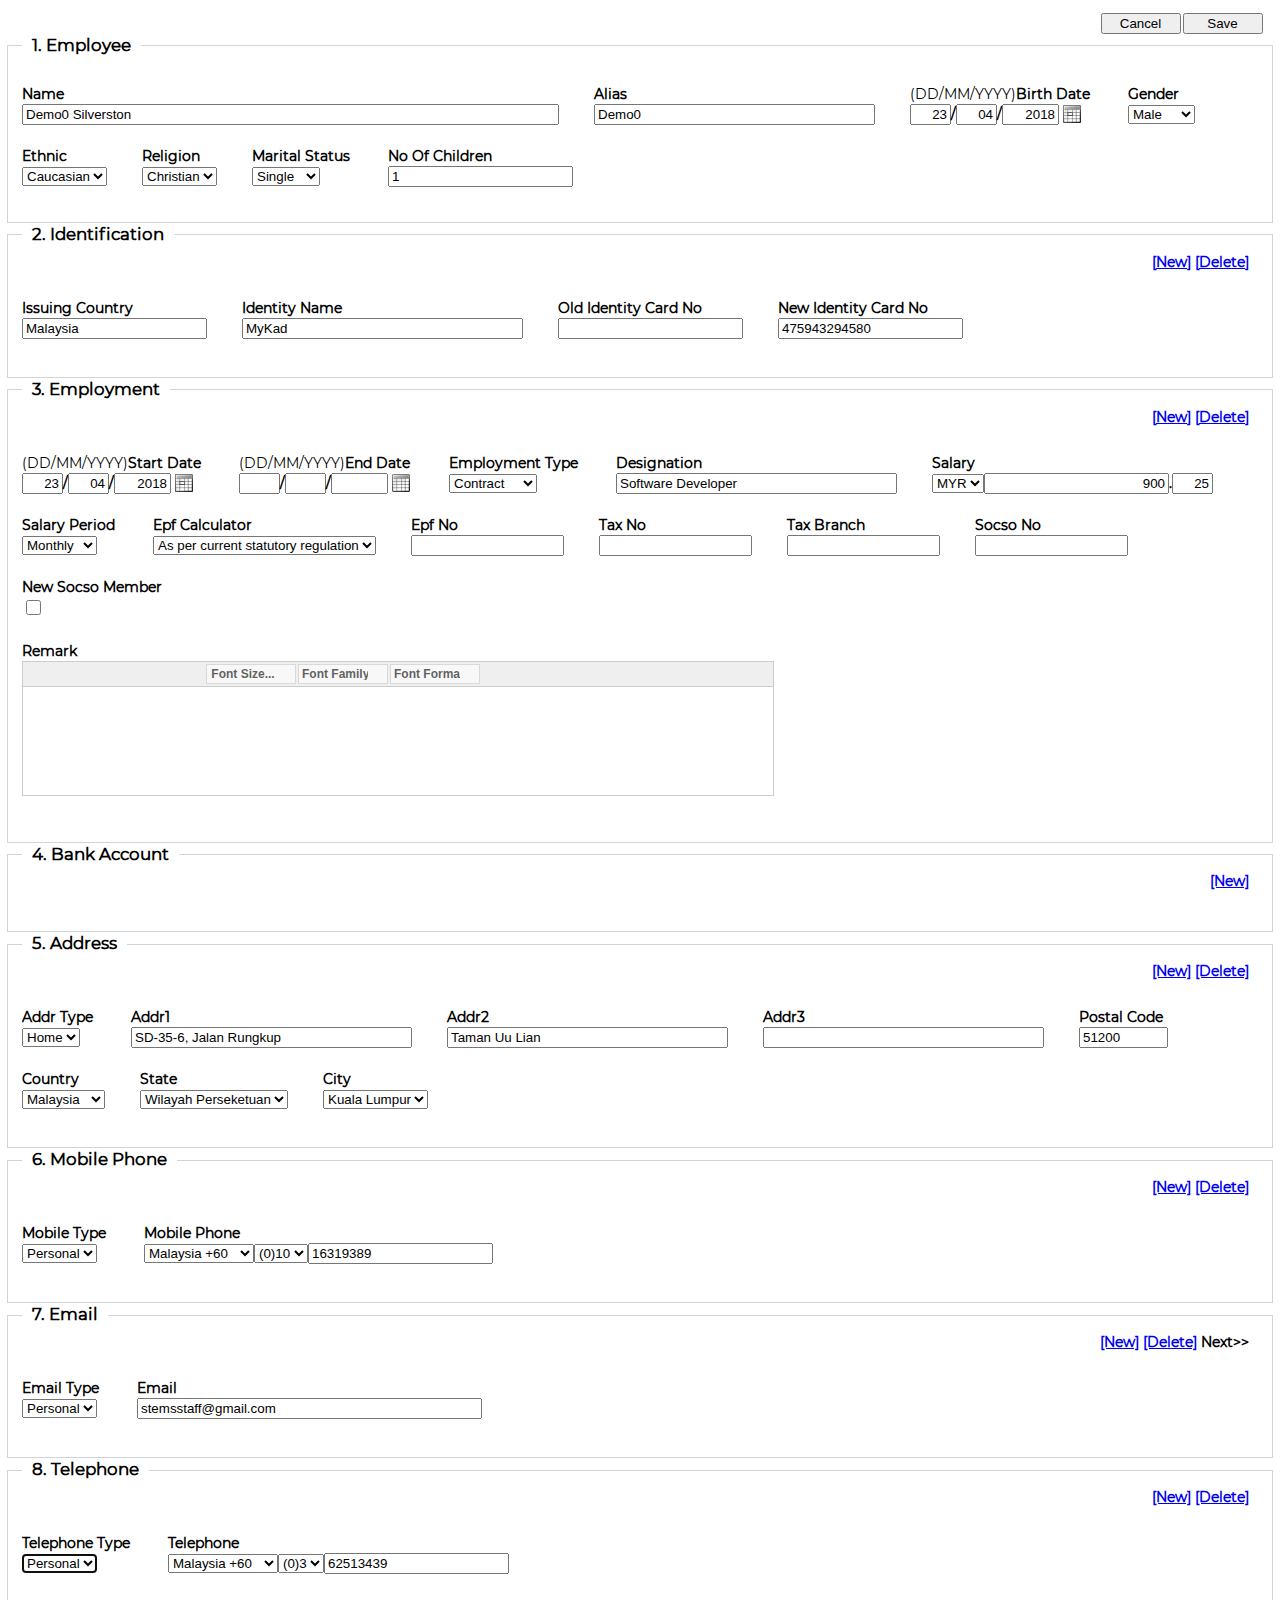
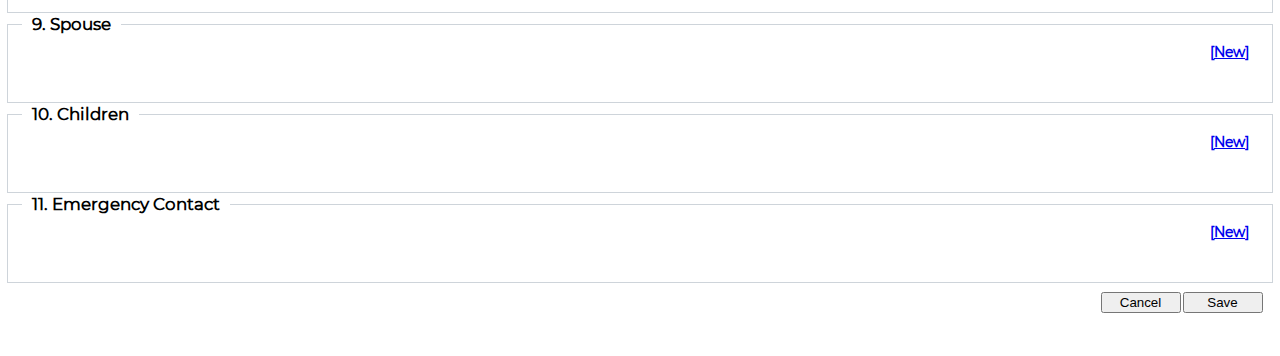
==== commit ee3d3883: "Migrating Phone, MobilePhone, Telephone widget to UiUtil, UiForm" ====
--- a/src/main/resources/static/index.html
+++ b/src/main/resources/static/index.html
@@ -35,7 +35,8 @@
 				//objForDisplay = {"data":{"Name":{"data":"","updateable":"false","size":"64"},"Alias":{"data":"","updateable":"false","size":"32"},"Birth Date":{"data":"","type":"date"},"Gender":{"option":{"Female":[],"Male":[]},"data":"","lookup":true},"Ethnic":{"option":{"Other":[],"Caucasian":[],"Malay":[],"Indian":[],"Chinese":[]},"data":"","lookup":true},"Religion":{"option":{"Other":[],"Christian":[],"Islam":[],"Hindu":[],"Buddhist":[]},"data":"","lookup":true},"Marital Status":{"option":{"Widow":[],"Divorce":[],"Single":[],"Married":[]},"data":"","lookup":true},"Identification":{"uimaster":true,"clasz":"biz.shujutech.o2rm.Identity","dataset":[{"clasz":"biz.shujutech.o2rm.MalaysiaIdentityCard","objectId":-1,"data":{"Issuing Country":{"data":"Malaysia","changeable":"false","size":"20"},"Identity Name":{"data":"MyKad","changeable":"false","size":"32"},"Old Identity Card No":{"data":"","size":"20"},"New Identity Card No":{"data":"","updateable":"false","size":"20"}},"slideNo":0}]},"No Of Children":{"data":""},"Employment":{"uimaster":true,"clasz":"biz.shujutech.o2rm.Employment","dataset":[{"clasz":"biz.shujutech.o2rm.EmploymentMalaysia","objectId":-1,"data":{"Start Date":{"data":"","type":"date"},"End Date":{"data":"","type":"date"},"Employment Type":{"option":{"Intern":[],"Contract":[],"Permanent":[]},"data":"","lookup":true},"Designation":{"data":"","size":"32"},"Salary":{"clasz":"biz.shujutech.o2rm.Salary","objectId":-1,"data":{"Salary":{"clasz":"biz.shujutech.o2rm.Money","objectId":-1,"data":"","currencies":{"SGD":"SGD","MYR":"MYR"},"type":"money"},"Salary Period":{"option":{"Hourly":[],"Biweekly":[],"Weekly":[],"Monthly":[]},"data":"","lookup":true}}},"Epf Calculator":{"option":{"No EPF Contribution":[],"2017: 11% Employee":[],"As per current statutory regulation":[]},"data":"","lookup":true},"Epf No":{"data":"","size":"16"},"Tax No":{"data":"","size":"16"},"Tax Branch":{"data":"","size":"16"},"Socso No":{"data":"","size":"16"},"New Socso Member":{"data":"","type":"boolean"},"Remark":{"data":"","type":"html"}},"slideNo":0}]},"Bank Account":{"clasz":"biz.shujutech.o2rm.PersonGotBankAccount","dataset":[]},"Address":{"clasz":"biz.shujutech.o2rm.PersonGotAddr","dataset":[]},"Mobile Phone":{"clasz":"biz.shujutech.o2rm.PersonGotMobile","dataset":[]},"Email":{"clasz":"biz.shujutech.o2rm.PersonGotEmail","dataset":[]},"Telephone":{"clasz":"biz.shujutech.o2rm.PersonGotTelephone","dataset":[]},"Spouse":{"uimaster":true,"clasz":"biz.shujutech.o2rm.Spouse","data":{}},"Children":{"clasz":"biz.shujutech.o2rm.Person","dataset":[]},"Emergency Contact":{"uimaster":true,"clasz":"biz.shujutech.o2rm.PersonGotRelative","data":{}}}};
 				//objForDisplay = {"objectId":13,"clasz":"biz.shujutech.o2rm.Person","data":{"Name":{"data":"Bill Gates","updateable":"false","size":"64"},"Alias":{"data":"","updateable":"false","size":"32"},"Birth Date":{"data":"12-Jan-1956","type":"date"},"Gender":{"option":{"Female":[],"Male":[]},"data":"Male","lookup":true},"Ethnic":{"option":{"Other":[],"Caucasian":[],"Malay":[],"Indian":[],"Chinese":[]},"data":"Caucasian","lookup":true},"Religion":{"option":{"Other":[],"Christian":[],"Islam":[],"Hindu":[],"Buddhist":[]},"data":"Christian","lookup":true},"Marital Status":{"option":{"Widow":[],"Divorce":[],"Single":[],"Married":[]},"data":"Married","lookup":true},"Identification":{"uimaster":true,"clasz":"biz.shujutech.o2rm.Identity","dataset":[{"clasz":"biz.shujutech.o2rm.MalaysiaIdentityCard","objectId":12,"data":{"Issuing Country":{"data":"Malaysia","changeable":"false","size":"20"},"Identity Name":{"data":"MyKad","changeable":"false","size":"32"},"Old Identity Card No":{"data":"","size":"20"},"New Identity Card No":{"data":"23535353234","updateable":"false","size":"20"}},"slideNo":0}]},"No Of Children":{"data":"1"},"Employment":{"uimaster":true,"clasz":"biz.shujutech.o2rm.Employment","dataset":[{"clasz":"biz.shujutech.o2rm.EmploymentMalaysia","objectId":13,"data":{"Start Date":{"data":"01-Jan-2018","type":"date"},"End Date":{"data":"","type":"date"},"Employment Type":{"option":{"Intern":[],"Contract":[],"Permanent":[]},"data":"Intern","lookup":true},"Designation":{"data":"Programmer","size":"32"},"Salary":{"clasz":"biz.shujutech.o2rm.Salary","objectId":-1,"data":{"Salary":{"clasz":"biz.shujutech.o2rm.Money","objectId":-1,"data":"MYR 8,000.00","currencies":{"SGD":"SGD","MYR":"MYR"},"type":"money"},"Salary Period":{"option":{"Hourly":[],"Biweekly":[],"Weekly":[],"Monthly":[]},"data":"Monthly","lookup":true}}},"Epf Calculator":{"option":{"No EPF Contribution":[],"2017: 11% Employee":[],"As per current statutory regulation":[]},"data":"As per current statutory regulation","lookup":true},"Epf No":{"data":"2324294","size":"16"},"Tax No":{"data":"23424332","size":"16"},"Tax Branch":{"data":"23424234","size":"16"},"Socso No":{"data":"242343422","size":"16"},"New Socso Member":{"data":"false","type":"boolean"},"Remark":{"data":"","type":"html"}},"slideNo":0}]},"Bank Account":{"clasz":"biz.shujutech.o2rm.PersonGotBankAccount","dataset":[]},"Address":{"clasz":"biz.shujutech.o2rm.PersonGotAddr","dataset":[]},"Mobile Phone":{"clasz":"biz.shujutech.o2rm.PersonGotMobile","dataset":[]},"Email":{"clasz":"biz.shujutech.o2rm.PersonGotEmail","dataset":[{"clasz":"biz.shujutech.o2rm.PersonGotEmail","objectId":15,"data":{"Email Type":{"option":{"Work":[],"Personal":[]},"data":"Work","lookup":true},"Email":{"data":"shujutech@gmail.com","size":"40"}},"slideNo":0},{"clasz":"biz.shujutech.o2rm.PersonGotEmail","objectId":16,"data":{"Email Type":{"option":{"Work":[],"Personal":[]},"data":"Personal","lookup":true},"Email":{"data":"bill.gates@mickysoft.com","size":"40"}},"slideNo":1}]},"Telephone":{"clasz":"biz.shujutech.o2rm.PersonGotTelephone","dataset":[]},"Spouse":{"uimaster":true,"clasz":"biz.shujutech.o2rm.Spouse","data":{}},"Children":{"clasz":"biz.shujutech.o2rm.Person","dataset":[]},"Emergency Contact":{"uimaster":true,"clasz":"biz.shujutech.o2rm.PersonGotRelative","data":{}}}};
 				//objForDisplay = {"objectId":13,"clasz":"biz.shujutech.o2rm.Person","data":{"Name":{"data":"Bill Gates","updateable":"false","size":"64"},"Alias":{"data":"","updateable":"false","size":"32"},"Birth Date":{"data":"12-Jan-1956","type":"date"},"Gender":{"option":{"Female":[],"Male":[]},"data":"Male","lookup":true},"Ethnic":{"option":{"Other":[],"Caucasian":[],"Malay":[],"Indian":[],"Chinese":[]},"data":"Caucasian","lookup":true},"Religion":{"option":{"Other":[],"Christian":[],"Islam":[],"Hindu":[],"Buddhist":[]},"data":"Christian","lookup":true},"Marital Status":{"option":{"Widow":[],"Divorce":[],"Single":[],"Married":[]},"data":"Married","lookup":true},"Identification":{"uimaster":true,"clasz":"biz.shujutech.o2rm.Identity","dataset":[{"clasz":"biz.shujutech.o2rm.MalaysiaIdentityCard","objectId":12,"data":{"Issuing Country":{"data":"Malaysia","changeable":"false","size":"20"},"Identity Name":{"data":"MyKad","changeable":"false","size":"32"},"Old Identity Card No":{"data":"","size":"20"},"New Identity Card No":{"data":"23535353234","updateable":"false","size":"20"}},"slideNo":0}]},"No Of Children":{"data":"1", "type":"integer", "size": "2"},"Employment":{"uimaster":true,"clasz":"biz.shujutech.o2rm.Employment","dataset":[{"clasz":"biz.shujutech.o2rm.EmploymentMalaysia","objectId":13,"data":{"Start Date":{"data":"01-Jan-2018","type":"date"},"End Date":{"data":"","type":"date"},"Employment Type":{"option":{"Intern":[],"Contract":[],"Permanent":[]},"data":"Intern","lookup":true},"Designation":{"data":"Programmer","size":"32"},"Salary":{"clasz":"biz.shujutech.o2rm.Salary","objectId":-1,"data":{"Salary":{"clasz":"biz.shujutech.o2rm.Money","objectId":-1,"data":"MYR 8,000.00","currencies":{"SGD":"SGD","MYR":"MYR"},"type":"money"},"Salary Period":{"option":{"Hourly":[],"Biweekly":[],"Weekly":[],"Monthly":[]},"data":"Monthly","lookup":true}}},"Epf Calculator":{"option":{"No EPF Contribution":[],"2017: 11% Employee":[],"As per current statutory regulation":[]},"data":"As per current statutory regulation","lookup":true},"Epf No":{"data":"2324294","size":"16"},"Tax No":{"data":"23424332","size":"16"},"Tax Branch":{"data":"23424234","size":"16"},"Socso No":{"data":"242343422","size":"16"},"New Socso Member":{"data":"false","type":"boolean"},"Remark":{"data":"","type":"html"}},"slideNo":0},{"clasz":"biz.shujutech.o2rm.EmploymentMalaysia","objectId":14,"data":{"Start Date":{"data":"13-Jun-2018","type":"date"},"End Date":{"data":"","type":"date"},"Employment Type":{"option":{"Intern":[],"Contract":[],"Permanent":[]},"data":"Contract","lookup":true},"Designation":{"data":"Tester","size":"32"},"Salary":{"clasz":"biz.shujutech.o2rm.Salary","objectId":-1,"data":{"Salary":{"clasz":"biz.shujutech.o2rm.Money","objectId":-1,"data":"MYR 11,800.00","currencies":{"SGD":"SGD","MYR":"MYR"},"type":"money"},"Salary Period":{"option":{"Hourly":[],"Biweekly":[],"Weekly":[],"Monthly":[]},"data":"Monthly","lookup":true}}},"Epf Calculator":{"option":{"No EPF Contribution":[],"2017: 11% Employee":[],"As per current statutory regulation":[]},"data":"As per current statutory regulation","lookup":true},"Epf No":{"data":"234242","size":"16"},"Tax No":{"data":"242424","size":"16"},"Tax Branch":{"data":"242424","size":"16"},"Socso No":{"data":"22424","size":"16"},"New Socso Member":{"data":"false","type":"boolean"},"Remark":{"data":"Part time job","type":"html"}},"slideNo":1}]},"Bank Account":{"clasz":"biz.shujutech.o2rm.PersonGotBankAccount","dataset":[]},"Address":{"clasz":"biz.shujutech.o2rm.PersonGotAddr","dataset":[]},"Mobile Phone":{"clasz":"biz.shujutech.o2rm.PersonGotMobile","dataset":[]},"Email":{"clasz":"biz.shujutech.o2rm.PersonGotEmail","dataset":[{"clasz":"biz.shujutech.o2rm.PersonGotEmail","objectId":15,"data":{"Email Type":{"option":{"Work":[],"Personal":[]},"data":"Work","lookup":true},"Email":{"data":"shujutech@gmail.com","size":"40"}},"slideNo":0},{"clasz":"biz.shujutech.o2rm.PersonGotEmail","objectId":16,"data":{"Email Type":{"option":{"Work":[],"Personal":[]},"data":"Personal","lookup":true},"Email":{"data":"bill.gates@mickysoft.com","size":"40"}},"slideNo":1}]},"Telephone":{"clasz":"biz.shujutech.o2rm.PersonGotTelephone","dataset":[]},"Spouse":{"uimaster":true,"clasz":"biz.shujutech.o2rm.Spouse","data":{}},"Children":{"clasz":"biz.shujutech.o2rm.Person","dataset":[]},"Emergency Contact":{"uimaster":true,"clasz":"biz.shujutech.o2rm.PersonGotRelative","data":{}}}};
-				objForDisplay = {"objectId":13,"clasz":"biz.shujutech.o2rm.Person","data":{"Name":{"data":"Bill Gates","updateable":"false","size":"64"},"Alias":{"data":"","updateable":"false","size":"32"},"Birth Date":{"data":"12-Jan-1956","type":"date"},"Gender":{"option":{"Female":[],"Male":[]},"data":"Male","lookup":true},"Ethnic":{"option":{"Other":[],"Caucasian":[],"Malay":[],"Indian":[],"Chinese":[]},"data":"Caucasian","lookup":true},"Religion":{"option":{"Other":[],"Christian":[],"Islam":[],"Hindu":[],"Buddhist":[]},"data":"Christian","lookup":true},"Marital Status":{"option":{"Widow":[],"Divorce":[],"Single":[],"Married":[]},"data":"Married","lookup":true},"Identification":{"uimaster":true,"clasz":"biz.shujutech.o2rm.Identity","dataset":[{"clasz":"biz.shujutech.o2rm.MalaysiaIdentityCard","objectId":12,"data":{"Issuing Country":{"data":"Malaysia","changeable":"false","size":"20"},"Identity Name":{"data":"MyKad","changeable":"false","size":"32"},"Old Identity Card No":{"data":"","size":"20"},"New Identity Card No":{"data":"23535353234","mask":"000000-00-0000","updateable":"false","size":"20"}},"slideNo":0}]},"No Of Children":{"data":"1","type":"integer","size":"2"},"Employment":{"uimaster":true,"clasz":"biz.shujutech.o2rm.Employment","dataset":[{"clasz":"biz.shujutech.o2rm.EmploymentMalaysia","objectId":13,"data":{"Start Date":{"data":"01-Jan-2018","type":"date"},"End Date":{"data":"","type":"date"},"Employment Type":{"option":{"Intern":[],"Contract":[],"Permanent":[]},"data":"Intern","lookup":true},"Designation":{"data":"Programmer","size":"32"},"Salary":{"clasz":"biz.shujutech.o2rm.Salary","objectId":-1,"data":{"Salary":{"clasz":"biz.shujutech.o2rm.Money","objectId":-1,"data":"MYR 8,000.00","currencies":{"SGD":"SGD","MYR":"MYR"},"type":"money"},"Salary Period":{"option":{"Hourly":[],"Biweekly":[],"Weekly":[],"Monthly":[]},"data":"Monthly","lookup":true}}},"Epf Calculator":{"option":{"No EPF Contribution":[],"2017: 11% Employee":[],"As per current statutory regulation":[]},"data":"As per current statutory regulation","lookup":true},"Epf No":{"data":"2324294","size":"16"},"Tax No":{"data":"23424332","size":"16"},"Tax Branch":{"data":"23424234","size":"16"},"Socso No":{"data":"242343422","size":"16"},"New Socso Member":{"data":"false","type":"boolean"},"Remark":{"data":"","type":"html"}},"slideNo":0},{"clasz":"biz.shujutech.o2rm.EmploymentMalaysia","objectId":14,"data":{"Start Date":{"data":"13-Jun-2018","type":"date"},"End Date":{"data":"","type":"date"},"Employment Type":{"option":{"Intern":[],"Contract":[],"Permanent":[]},"data":"Contract","lookup":true},"Designation":{"data":"Tester","size":"32"},"Salary":{"clasz":"biz.shujutech.o2rm.Salary","objectId":-1,"data":{"Salary":{"clasz":"biz.shujutech.o2rm.Money","objectId":-1,"data":"MYR 11,800.00","currencies":{"SGD":"SGD","MYR":"MYR"},"type":"money"},"Salary Period":{"option":{"Hourly":[],"Biweekly":[],"Weekly":[],"Monthly":[]},"data":"Monthly","lookup":true}}},"Epf Calculator":{"option":{"No EPF Contribution":[],"2017: 11% Employee":[],"As per current statutory regulation":[]},"data":"As per current statutory regulation","lookup":true},"Epf No":{"data":"234242","size":"16"},"Tax No":{"data":"242424","size":"16"},"Tax Branch":{"data":"242424","size":"16"},"Socso No":{"data":"22424","size":"16"},"New Socso Member":{"data":"false","type":"boolean"},"Remark":{"data":"Part time job","type":"html"}},"slideNo":1}]},"Bank Account":{"clasz":"biz.shujutech.o2rm.PersonGotBankAccount","dataset":[]},"Address":{"clasz":"biz.shujutech.o2rm.PersonGotAddr","dataset":[]},"Mobile Phone":{"clasz":"biz.shujutech.o2rm.PersonGotMobile","dataset":[]},"Email":{"clasz":"biz.shujutech.o2rm.PersonGotEmail","dataset":[{"clasz":"biz.shujutech.o2rm.PersonGotEmail","objectId":15,"data":{"Email Type":{"option":{"Work":[],"Personal":[]},"data":"Work","lookup":true},"Email":{"data":"shujutech@gmail.com","size":"40"}},"slideNo":0},{"clasz":"biz.shujutech.o2rm.PersonGotEmail","objectId":16,"data":{"Email Type":{"option":{"Work":[],"Personal":[]},"data":"Personal","lookup":true},"Email":{"data":"bill.gates@mickysoft.com","size":"40"}},"slideNo":1}]},"Telephone":{"clasz":"biz.shujutech.o2rm.PersonGotTelephone","dataset":[]},"Spouse":{"uimaster":true,"clasz":"biz.shujutech.o2rm.Spouse","data":{}},"Children":{"clasz":"biz.shujutech.o2rm.Person","dataset":[]},"Emergency Contact":{"uimaster":true,"clasz":"biz.shujutech.o2rm.PersonGotRelative","data":{}}}};
+				//objForDisplay = {"objectId":13,"clasz":"biz.shujutech.o2rm.Person","data":{"Name":{"data":"Bill Gates","updateable":"false","size":"64"},"Alias":{"data":"","updateable":"false","size":"32"},"Birth Date":{"data":"12-Jan-1956","type":"date"},"Gender":{"option":{"Female":[],"Male":[]},"data":"Male","lookup":true},"Ethnic":{"option":{"Other":[],"Caucasian":[],"Malay":[],"Indian":[],"Chinese":[]},"data":"Caucasian","lookup":true},"Religion":{"option":{"Other":[],"Christian":[],"Islam":[],"Hindu":[],"Buddhist":[]},"data":"Christian","lookup":true},"Marital Status":{"option":{"Widow":[],"Divorce":[],"Single":[],"Married":[]},"data":"Married","lookup":true},"Identification":{"uimaster":true,"clasz":"biz.shujutech.o2rm.Identity","dataset":[{"clasz":"biz.shujutech.o2rm.MalaysiaIdentityCard","objectId":12,"data":{"Issuing Country":{"data":"Malaysia","changeable":"false","size":"20"},"Identity Name":{"data":"MyKad","changeable":"false","size":"32"},"Old Identity Card No":{"data":"","size":"20"},"New Identity Card No":{"data":"23535353234","mask":"000000-00-0000","updateable":"false","size":"20"}},"slideNo":0}]},"No Of Children":{"data":"1","type":"integer","size":"2"},"Employment":{"uimaster":true,"clasz":"biz.shujutech.o2rm.Employment","dataset":[{"clasz":"biz.shujutech.o2rm.EmploymentMalaysia","objectId":13,"data":{"Start Date":{"data":"01-Jan-2018","type":"date"},"End Date":{"data":"","type":"date"},"Employment Type":{"option":{"Intern":[],"Contract":[],"Permanent":[]},"data":"Intern","lookup":true},"Designation":{"data":"Programmer","size":"32"},"Salary":{"clasz":"biz.shujutech.o2rm.Salary","objectId":-1,"data":{"Salary":{"clasz":"biz.shujutech.o2rm.Money","objectId":-1,"data":"MYR 8,000.00","currencies":{"SGD":"SGD","MYR":"MYR"},"type":"money"},"Salary Period":{"option":{"Hourly":[],"Biweekly":[],"Weekly":[],"Monthly":[]},"data":"Monthly","lookup":true}}},"Epf Calculator":{"option":{"No EPF Contribution":[],"2017: 11% Employee":[],"As per current statutory regulation":[]},"data":"As per current statutory regulation","lookup":true},"Epf No":{"data":"2324294","size":"16"},"Tax No":{"data":"23424332","size":"16"},"Tax Branch":{"data":"23424234","size":"16"},"Socso No":{"data":"242343422","size":"16"},"New Socso Member":{"data":"false","type":"boolean"},"Remark":{"data":"","type":"html"}},"slideNo":0},{"clasz":"biz.shujutech.o2rm.EmploymentMalaysia","objectId":14,"data":{"Start Date":{"data":"13-Jun-2018","type":"date"},"End Date":{"data":"","type":"date"},"Employment Type":{"option":{"Intern":[],"Contract":[],"Permanent":[]},"data":"Contract","lookup":true},"Designation":{"data":"Tester","size":"32"},"Salary":{"clasz":"biz.shujutech.o2rm.Salary","objectId":-1,"data":{"Salary":{"clasz":"biz.shujutech.o2rm.Money","objectId":-1,"data":"MYR 11,800.00","currencies":{"SGD":"SGD","MYR":"MYR"},"type":"money"},"Salary Period":{"option":{"Hourly":[],"Biweekly":[],"Weekly":[],"Monthly":[]},"data":"Monthly","lookup":true}}},"Epf Calculator":{"option":{"No EPF Contribution":[],"2017: 11% Employee":[],"As per current statutory regulation":[]},"data":"As per current statutory regulation","lookup":true},"Epf No":{"data":"234242","size":"16"},"Tax No":{"data":"242424","size":"16"},"Tax Branch":{"data":"242424","size":"16"},"Socso No":{"data":"22424","size":"16"},"New Socso Member":{"data":"false","type":"boolean"},"Remark":{"data":"Part time job","type":"html"}},"slideNo":1}]},"Bank Account":{"clasz":"biz.shujutech.o2rm.PersonGotBankAccount","dataset":[]},"Address":{"clasz":"biz.shujutech.o2rm.PersonGotAddr","dataset":[]},"Mobile Phone":{"clasz":"biz.shujutech.o2rm.PersonGotMobile","dataset":[]},"Email":{"clasz":"biz.shujutech.o2rm.PersonGotEmail","dataset":[{"clasz":"biz.shujutech.o2rm.PersonGotEmail","objectId":15,"data":{"Email Type":{"option":{"Work":[],"Personal":[]},"data":"Work","lookup":true},"Email":{"data":"shujutech@gmail.com","size":"40"}},"slideNo":0},{"clasz":"biz.shujutech.o2rm.PersonGotEmail","objectId":16,"data":{"Email Type":{"option":{"Work":[],"Personal":[]},"data":"Personal","lookup":true},"Email":{"data":"bill.gates@mickysoft.com","size":"40"}},"slideNo":1}]},"Telephone":{"clasz":"biz.shujutech.o2rm.PersonGotTelephone","dataset":[]},"Spouse":{"uimaster":true,"clasz":"biz.shujutech.o2rm.Spouse","data":{}},"Children":{"clasz":"biz.shujutech.o2rm.Person","dataset":[]},"Emergency Contact":{"uimaster":true,"clasz":"biz.shujutech.o2rm.PersonGotRelative","data":{}}}};
+				objForDisplay = {"objectId":10,"clasz":"biz.shujutech.o2rm.Person","data":{"Name":{"data":"Demo0 Silverston","updateable":"false","size":"64"},"Alias":{"data":"Demo0","updateable":"false","size":"32"},"Birth Date":{"data":"23-Apr-2018","type":"date"},"Gender":{"option":{"Female":[],"Male":[]},"data":"Male","lookup":true},"Ethnic":{"option":{"Other":[],"Caucasian":[],"Malay":[],"Indian":[],"Chinese":[]},"data":"Caucasian","lookup":true},"Religion":{"option":{"Other":[],"Christian":[],"Islam":[],"Hindu":[],"Buddhist":[]},"data":"Christian","lookup":true},"Marital Status":{"option":{"Widow":[],"Divorce":[],"Single":[],"Married":[]},"data":"Single","lookup":true},"Identification":{"uimaster":true,"clasz":"biz.shujutech.o2rm.Identity","dataset":[{"clasz":"biz.shujutech.o2rm.MalaysiaIdentityCard","objectId":9,"data":{"Issuing Country":{"data":"Malaysia","changeable":"false","size":"20"},"Identity Name":{"data":"MyKad","changeable":"false","size":"32"},"Old Identity Card No":{"data":"","size":"20"},"New Identity Card No":{"data":"475943294580","updateable":"false","size":"20"}},"slideNo":0}]},"No Of Children":{"data":"1"},"Employment":{"uimaster":true,"clasz":"biz.shujutech.o2rm.Employment","dataset":[{"clasz":"biz.shujutech.o2rm.EmploymentMalaysia","objectId":10,"data":{"Start Date":{"data":"23-Apr-2018","type":"date"},"End Date":{"data":"","type":"date"},"Employment Type":{"option":{"Intern":[],"Contract":[],"Permanent":[]},"data":"Contract","lookup":true},"Designation":{"data":"Software Developer","size":"32"},"Salary":{"clasz":"biz.shujutech.o2rm.Salary","objectId":-1,"data":{"Salary":{"clasz":"biz.shujutech.o2rm.Money","objectId":-1,"data":"MYR 900.25","currencies":{"SGD":"SGD","MYR":"MYR"},"type":"money"},"Salary Period":{"option":{"Hourly":[],"Biweekly":[],"Weekly":[],"Monthly":[]},"data":"Monthly","lookup":true}}},"Epf Calculator":{"option":{"No EPF Contribution":[],"2017: 11% Employee":[],"As per current statutory regulation":[]},"data":"As per current statutory regulation","lookup":true},"Epf No":{"data":"","size":"16"},"Tax No":{"data":"","size":"16"},"Tax Branch":{"data":"","size":"16"},"Socso No":{"data":"","size":"16"},"New Socso Member":{"data":"false","type":"boolean"},"Remark":{"data":"","type":"html"}},"slideNo":0}]},"Bank Account":{"clasz":"biz.shujutech.o2rm.PersonGotBankAccount","dataset":[]},"Address":{"clasz":"biz.shujutech.o2rm.PersonGotAddr","dataset":[{"clasz":"biz.shujutech.o2rm.PersonGotAddr","objectId":5,"data":{"Addr Type":{"option":{"Office":[],"Home":[]},"data":"Home","lookup":true},"Addr":{"clasz":"biz.shujutech.o2rm.Addr","objectId":6,"data":{"Addr1":{"data":"SD-35-6, Jalan Rungkup","size":"32"},"Addr2":{"data":"Taman Uu Lian","size":"32"},"Addr3":{"data":"","size":"32"},"Postal Code":{"data":"51200","size":"8"},"Country":{"option":{"Singapore":[],"Malaysia":[]},"type":"country","data":"Malaysia","lookup":true},"State":{"data":"Wilayah Perseketuan","option":{"Singapore":["Singapore"],"Malaysia":["Wilayah Perseketuan","Penang","Sarawak","Selangor","Negeri Sembilan","Melaka","Pahang","Johor","Terengganu","Sabah","Perak","Perlis","Kedah","Kelantan","Wilayah Putrajaya","Wilayah Labuan"]},"type":"state","lookup":true},"City":{"data":"Kuala Lumpur","option":{"Singapore":["Singapore"],"Wilayah Perseketuan":["Kuala Lumpur"],"Penang":["Ayer Itam","Balik Pulau","Batu Ferringhi","Batu Maung","Bayan Lepas","Bukit Mertajam","Butterworth","Gelugor","Jelutong","Kepala Batas","Kubang Semang","Nibong Tebal","Penaga","Penang Hill","Perai","Permatang Pauh","Pulau Pinang","Simpang Ampat","Sungai Jawi","Tanjong Bungah","Tanjung Bungah","Tasek Gelugor","Tasek Gelugur","USM Pulau Pinang"],"Sarawak":["Asajaya","Balingian","Baram","Bau","Bekenu","Belaga","Belawai","Betong","Bintangor","Bintulu","Dalat","Daro","Debak","Engkilili","Julau","Kabong","Kanowit","Kapit","Kota Samarahan","Kuching","Lawas","Limbang","Lingga","Long Lama","Lubok Antu","Lundu","Lutong","Matu","Miri","Mukah","Nanga Medamit","Niah","Pusa","Roban","Saratok","Sarikei","Sebauh","Sebuyau","Serian","Sibu","Siburan","Simunjan","Song","Spaoh","Sri Aman","Sundar","Tatau"],"Selangor":["Ampang","Bandar Baru Bangi","Bandar Puncak Alam","Banting","Batang Kali","Batu Arang","Batu Caves","Beranang","Bestari Jaya","Bukit Rotan","Cheras","Cyberjaya","Dengkil","Hulu Langat","Jenjarom","Jeram","Kajang","Kapar","Kerling","Klang","KLIA","Kuala Kubu Baru","Kuala Selangor","Kuang","Pelabuhan Klang","Petaling Jaya","Puchong","Pulau Carey","Pulau Indah","Pulau Ketam","Rasa","Rawang","Sabak Bernam","Sekinchan","Semenyih","Sepang","Serdang","Serendah","Seri Kembangan","Shah Alam","Subang Jaya","Sungai Ayer Tawar","Sungai Besar","Sungai Buloh","Sungai Pelek","Tanjong Karang","Tanjung Sepat","Telok Panglima Garang"],"Negeri Sembilan":["Bahau","Bandar Enstek","Bandar Seri Jempol","Batu Kikir","Gemas","Gemencheh","Johol","Kota","Kuala Klawang","Kuala Pilah","Labu","Linggi","Mantin","Nilai","Port Dickson","Pusat Bandar Palong","Rantau","Rembau","Rompin","Seremban","Si Rusa","Simpang Durian","Simpang Pertang","Tampin","Tanjong Ipoh"],"Melaka":["Alor Gajah","Asahan","Ayer Keroh","Bemban","Durian Tunggal","Jasin","Kem Trendak","Kuala Sungai Baru","Lubok China","Masjid Tanah","Melaka","Merlimau","Selandar","Sungai Rambai","Sungai Udang","Tanjong Kling"],"Pahang":["Balok","Bandar Bera","Bandar Pusat Jengka","Bandar Tun Abdul Razak","Benta","Bentong","Brinchang","Bukit Fraser","Bukit Goh","Bukit Kuin","Chenor","Chini","Damak","Dong","Gambang","Genting Highlands","Jerantut","Karak","Kemayan","Kuala Krau","Kuala Lipis","Kuala Rompin","Kuantan","Lanchang","Lurah Bilut","Maran","Mentakab","Muadzam Shah","Padang Tengku","Pekan","Raub","Ringlet","Sega","Sungai Koyan","Sungai Lembing","Tanah Rata","Temerloh","Triang"],"Johor":["Ayer Baloi","Ayer Hitam","Ayer Tawar 2","Bandar Penawar","Bandar Tenggara","Batu Anam","Batu Pahat","Bekok","Benut","Bukit Gambir","Bukit Pasir","Chaah","Endau","Gelang Patah","Gerisek","Gugusan Taib Andak","Jementah","Johor Bahru","Kahang","Kluang","Kota Tinggi","Kukup","Kulai","Labis","Layang-Layang","Masai","Mersing","Muar","Nusajaya","Pagoh","Paloh","Panchor","Parit Jawa","Parit Raja","Parit Sulong","Pasir Gudang","Pekan Nenas","Pengerang","Pontian","Pulau Satu","Rengam","Rengit","Segamat","Semerah","Senai","Senggarang","Seri Gading","Seri Medan","Simpang Rengam","Sungai Mati","Tangkak","Ulu Tiram","Yong Peng"],"Terengganu":["Ajil","Al Muktatfi Billah Shah","Ayer Puteh","Bukit Besi","Bukit Payong","Ceneh","Chalok","Cukai","Dungun","Jerteh","Kampung Raja","Kemasek","Kerteh","Ketengah Jaya","Kijal","Kuala Berang","Kuala Besut","Kuala Terengganu","Marang","Paka","Permaisuri","Sungai Tong"],"Sabah":["Beaufort","Beluran","Beverly","Bongawan","Inanam","Keningau","Kota Belud","Kota Kinabalu","Kota Kinabatangan","Kota Marudu","Kuala Penyu","Kudat","Kunak","Lahad Datu","Likas","Membakut","Menumbok","Nabawan","Pamol","Papar","Penampang","Putatan","Ranau","Sandakan","Semporna","Sipitang","Tambunan","Tamparuli","Tanjung Aru","Tawau","Tenghilan","Tenom","Tuaran"],"Perak":["Ayer Tawar","Bagan Datoh","Bagan Serai","Bandar Seri Iskandar","Batu Gajah","Batu Kurau","Behrang Stesen","Bidor","Bota","Bruas","Changkat Jering","Changkat Keruing","Chemor","Chenderiang","Chenderong Balai","Chikus","Enggor","Gerik","Gopeng","Hutan Melintang","Intan","Ipoh","Jeram","Kampar","Kampung Gajah","Kampung Kepayang","Kamunting","Kuala Kangsar","Kuala Kurau","Kuala Sepetang","Lambor Kanan","Langkap","Lenggong","Lumut","Malim Nawar","Manong","Matang","Padang Rengas","Pangkor","Pantai Remis","Parit","Parit Buntar","Pengkalan Hulu","Pusing","Rantau Panjang","Sauk","Selama","Selekoh","Seri Manjung","Simpang","Simpang Ampat Semanggol","Sitiawan","Slim River","Sungai Siput","Sungai Sumun","Sungkai","Taiping","Tanjong Malim","Tanjong Piandang","Tanjong Rambutan","Tanjong Tualang","Tapah","Tapah Road","Teluk Intan","Temoh","TLDM Lumut","Trolak","Trong","Tronoh","Ulu Bernam","Ulu Kinta"],"Perlis":["Arau","Kaki Bukit","Kangar","Kuala Perlis","Padang Besar","Simpang Ampat"],"Kedah":["Alor Setar","Ayer Hitam","Baling","Bandar Baharu","Bedong","Bukit Kayu Hitam","Changloon","Gurun","Jeniang","Jitra","Karangan","Kepala Batas","Kodiang","Kota Kuala Muda","Kota Sarang Semut","Kuala Kedah","Kuala Ketil","Kuala Nerang","Kuala Pegang","Kulim","Kupang","Langgar","Langkawi","Lunas","Merbok","Padang Serai","Pendang","Pokok Sena","Serdang","Sik","Simpang Empat","Sungai Petani","Universiti Utara Malaysia","Yan"],"Kelantan":["Ayer Lanas","Bachok","Cherang Ruku","Dabong","Gua Musang","Jeli","Kem Desa Pahlawan","Ketereh","Kota Bharu","Kuala Balah","Kuala Krai","Machang","Melor","Pasir Mas","Pasir Puteh","Pulai Chondong","Rantau Panjang","Selising","Tanah Merah","Temangan","Tumpat","Wakaf Bharu"],"Wilayah Putrajaya":["Putrajaya"],"Wilayah Labuan":["Labuan"]},"type":"city","lookup":true}}}},"slideNo":0}]},"Mobile Phone":{"clasz":"biz.shujutech.o2rm.PersonGotMobile","dataset":[{"clasz":"biz.shujutech.o2rm.PersonGotMobile","objectId":6,"data":{"Mobile Type":{"option":{"Work":[],"Personal":[]},"data":"Personal","lookup":true},"Mobile Phone":{"clasz":"biz.shujutech.o2rm.MobilePhone","objectId":6,"data":"Malaysia +60-(0)10-16319389","countrycode":{"Singapore +65":["(0)8","(0)9"],"Malaysia +60":["(0)10","(0)11","(0)12","(0)13","(0)14","(0)16","(0)17","(0)18","(0)19"]},"type":"mobilephone"}},"slideNo":0}]},"Email":{"clasz":"biz.shujutech.o2rm.PersonGotEmail","dataset":[{"clasz":"biz.shujutech.o2rm.PersonGotEmail","objectId":9,"data":{"Email Type":{"option":{"Work":[],"Personal":[]},"data":"Personal","lookup":true},"Email":{"data":"stemsstaff@gmail.com","size":"40"}},"slideNo":0},{"clasz":"biz.shujutech.o2rm.PersonGotEmail","objectId":10,"data":{"Email Type":{"option":{"Work":[],"Personal":[]},"data":"Work","lookup":true},"Email":{"data":"stemsstaff@gmail.com","size":"40"}},"slideNo":1}]},"Telephone":{"clasz":"biz.shujutech.o2rm.PersonGotTelephone","dataset":[{"clasz":"biz.shujutech.o2rm.PersonGotTelephone","objectId":4,"data":{"Telephone Type":{"option":{"Work":[],"Personal":[]},"data":"Personal","lookup":true},"Telephone":{"clasz":"biz.shujutech.o2rm.Telephone","objectId":4,"data":"Malaysia +60-(0)3-62513439","countrycode":{"Singapore +65":[],"Malaysia +60":["(0)3","(0)4","(0)5","(0)6","(0)7"]},"type":"telephone"}},"slideNo":0}]},"Spouse":{"uimaster":true,"clasz":"biz.shujutech.o2rm.Spouse","data":{}},"Children":{"clasz":"biz.shujutech.o2rm.Person","dataset":[]},"Emergency Contact":{"uimaster":true,"clasz":"biz.shujutech.o2rm.PersonGotRelative","data":{}}}};
 				var screenLayout = new UiForm("screenLayout");
 				screenLayout.displayObject("screenDiv", objForDisplay, "Employee");
 			</script>			
--- a/src/main/resources/static/css/st-common.css
+++ b/src/main/resources/static/css/st-common.css
@@ -18,6 +18,9 @@
 }
 select {
 	width: auto !important;
+}
+span {
+	float: left;
 }
 legend {
 	width: fit-content;
@@ -88,13 +91,14 @@
 	min-width:15px;
 }
 .st-array-widget {
-	text-align: right;
+	display: inline-block;
 	border-style: none;
 	background: none;
 	margin-right: 5px;
 	width: 99%;
 }
 .st-array-btn {
+	float: right;
 	margin-left: 4px;
 	cursor: pointer;
 }
